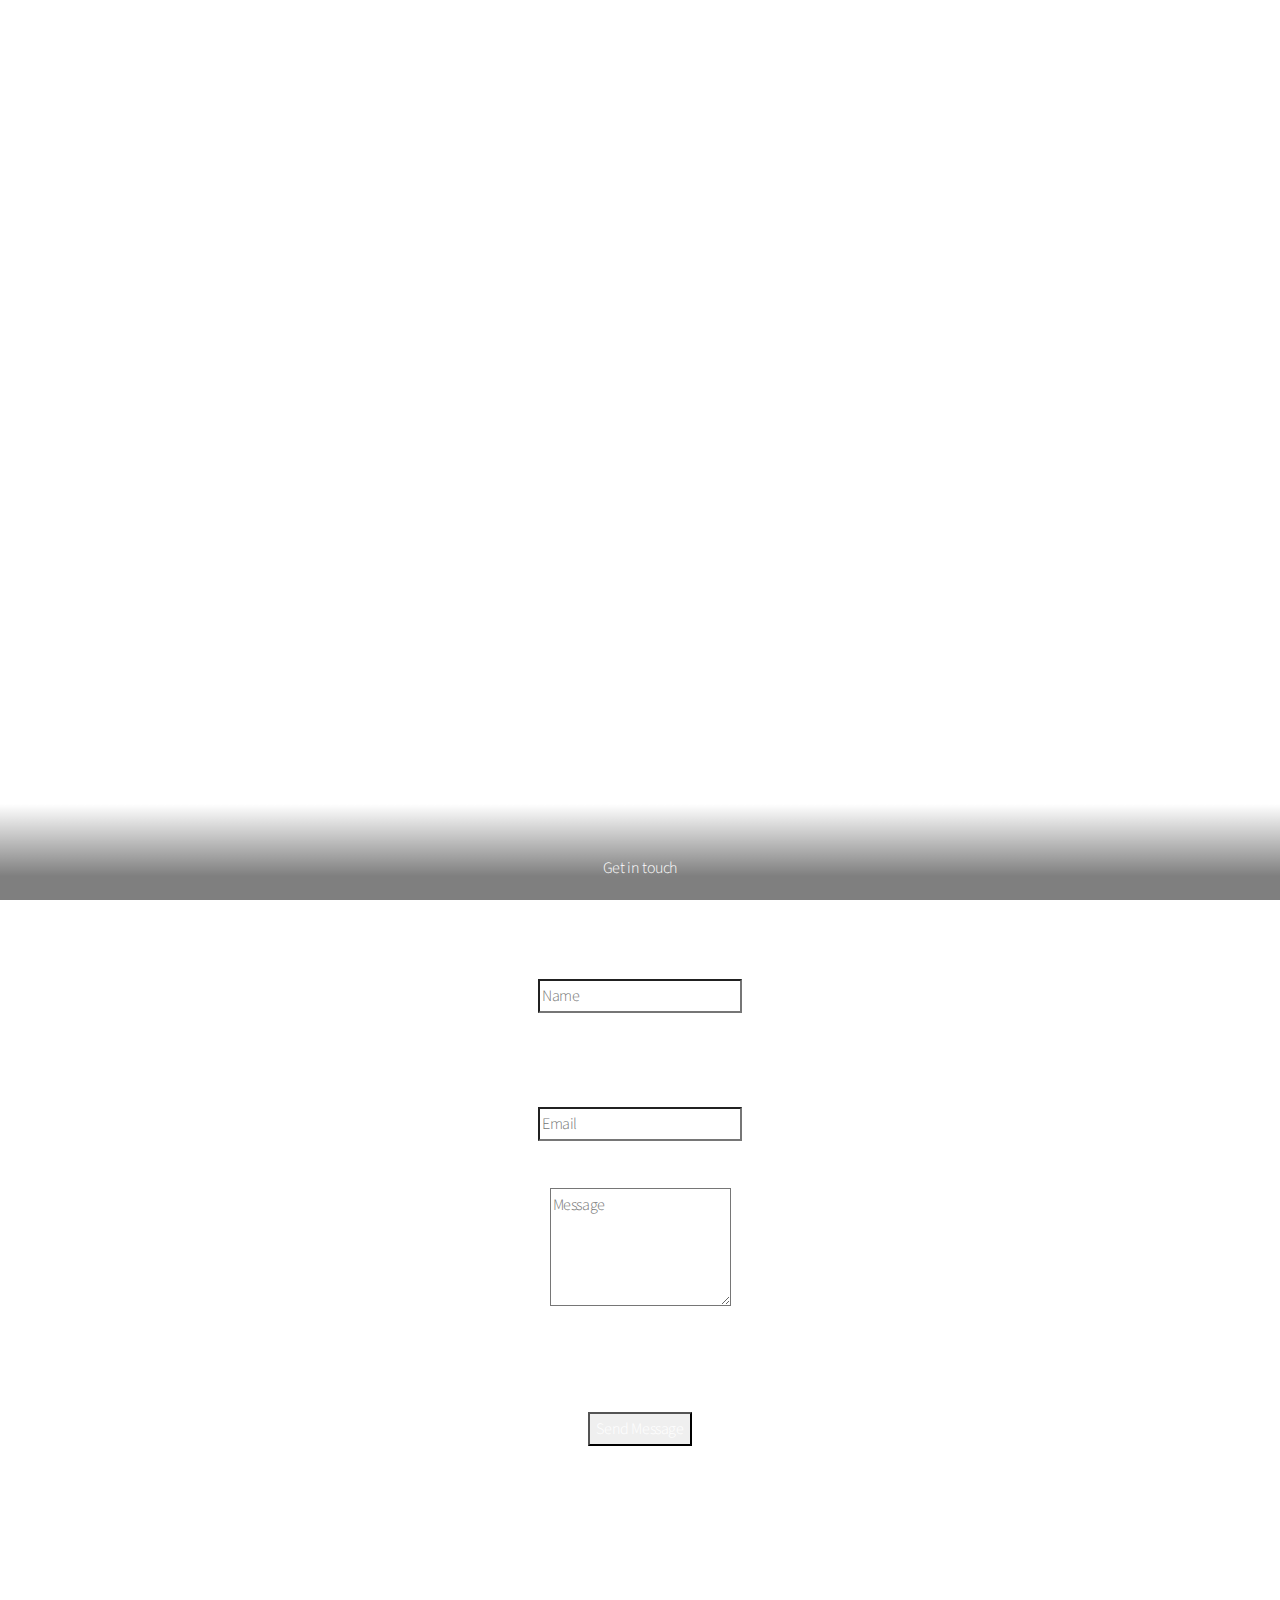
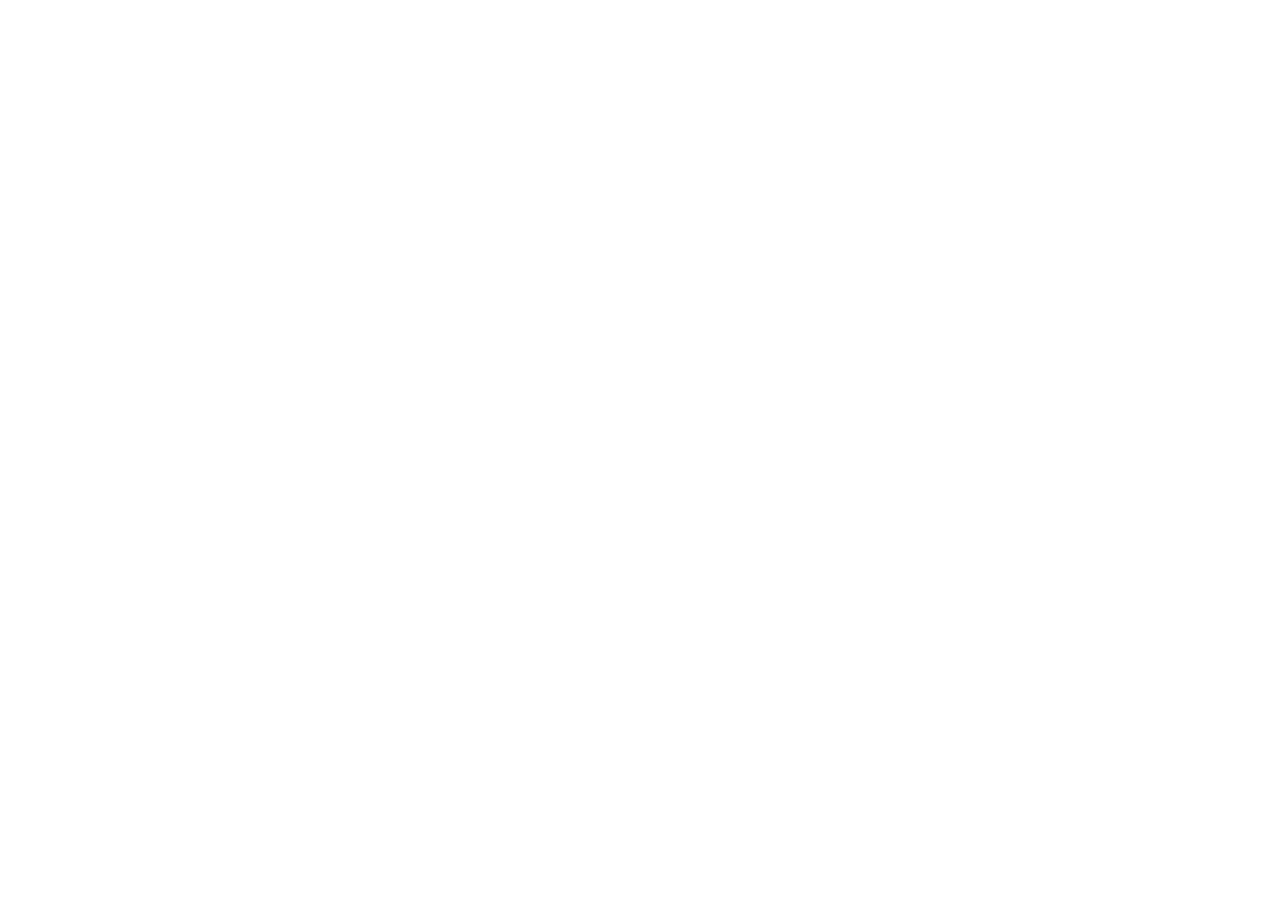
==== old_index.html @ f5402963 "change template (under construction" ====
<!DOCTYPE HTML>
<!--
	Highlights by HTML5 UP
	html5up.net | @ajlkn
	Free for personal and commercial use under the CCA 3.0 license (html5up.net/license)
-->
<html>
	<head>
		<title>Highlights by HTML5 UP</title>
		<meta charset="utf-8" />
		<meta name="viewport" content="width=device-width, initial-scale=1, user-scalable=no" />
		<link rel="stylesheet" href="assets/css/main.css" />
	</head>
	<body class="is-preload">

		<!-- Header -->
			<section id="header">
				<header class="major">
					<h1>Hi! My name is Eric.</h1>
					<p>I like to code and lift weights. Nice to meet you. </p>
				</header>
				<div class="container">
					<ul class="actions special">
						<li><a href="#one" class="button primary scrolly">Begin</a></li>
					</ul>
				</div>
			</section>

		<!-- One -->
			<section id="one" class="main special">
				<div class="container">
					<span class="image fit primary"><img src="images/lightbulb.jpg" alt="" /></span>
					<div class="content">
						<header class="major">
							<h2>Who I am</h2>
						</header>
						<p>As a kid, I still remember doodling on my dad’s MS-DOS computer without being able to understand neither English nor the terminal syntax. But I had the strongest determination to access the gaming folder on his computer which compelled me to learn something that I was completely unfamiliar with. Although it wasn’t really coding, it helped me understand how to navigate a computer with neither a GUI nor internet. That ignited my initial interest in computers. </p>
						
							<p>I love seeing the concept come to reality and being able to build it from scratch. It’s oddly satisfying for me to see my code being dynamic and functional on the browser. So far I have Ruby, Rails, JavaScript, Vue.js, HTML, Git/GutHub, C++ under my belt and I want to continue learning new language/frameworks to improve my coding skills. </p>
							
						
					</div>
					<a href="#two" class="goto-next scrolly">Next</a>
				</div>
			</section>

		<!-- Two -->
			<section id="two" class="main special">
				<div class="container">
					<span class="image fit primary"><img src="images/curls.jpg" alt="" /></span>
					<div class="content">
						<header class="major">
							<h2>My Other Interest</h2>
						</header>
						<p>I'm a huge fitness fanatic and been lifting weights for about 10 years now. I have competed in Men's Physique to test my limit and placed 3rd overall. It may not be much to some people but to me it was huge accomplisment because of the strict diet I had to go through for months. I don't plan on competing again but am still maintaining a healthy lifestyle.  </p>
						<p>When I'm not coding or working out, I'm writing music and playing the guitar to keep me creative. I've been playing the guitar since I was a kid and has been my passion. Due to adulting, it is now just a hobby. Whenever I come up with a melody in my head, I immidietly record it on my phone so I can remember later to trasncribe it on my guitar.  </p>
						<ul class="icons-grid">
							<li>
								<span class="icon solid major fa-code"></span>
								<h3>Web Developer</h3>
							<li>
								<span class="icon solid major fa-camera-retro"></span>
								<h3>Fitness</h3>
							</li>
							<li>
								<span class="icon solid major fa-pencil-alt"></span>
								<h3>Music</h3>
							</li>
							</li>
							<li>
								<span class="icon solid major fa-coffee"></span>
								<h3>Fashion</h3>
							</li>
						</ul>
					</div>
					<a href="#three" class="goto-next scrolly">Next</a>
				</div>
			</section>

		<!-- Three -->
			<section id="three" class="main special">
				<div class="container">
					<span class="image fit primary"><img src="images/chess.jpg" alt="" /></span>
					<div class="content">
						<header class="major">
							<h2>One more thing</h2>
						</header>
					
					</div>
					<a href="#footer" class="goto-next scrolly">Next</a>
				</div>
			</section>

		<!-- Four -->
		<!--
			<section id="four" class="main">
				<div class="container">
					<div class="content">
						<header class="major">
							<h2>Elements</h2>
						</header>
						<section>
							<h4>Text</h4>
							<p>This is <b>bold</b> and this is <strong>strong</strong>. This is <i>italic</i> and this is <em>emphasized</em>.
							This is <sup>superscript</sup> text and this is <sub>subscript</sub> text.
							This is <u>underlined</u> and this is code: <code>for (;;) { ... }</code>. Finally, <a href="#">this is a link</a>.</p>
							<hr />
							<header>
								<h4>Heading with a Subtitle</h4>
								<p>Lorem ipsum dolor sit amet nullam id egestas urna aliquam</p>
							</header>
							<p>Nunc lacinia ante nunc ac lobortis. Interdum adipiscing gravida odio porttitor sem non mi integer non faucibus ornare mi ut ante amet placerat aliquet. Volutpat eu sed ante lacinia sapien lorem accumsan varius montes viverra nibh in adipiscing blandit tempus accumsan.</p>
							<header>
								<h5>Heading with a Subtitle</h5>
								<p>Lorem ipsum dolor sit amet nullam id egestas urna aliquam</p>
							</header>
							<p>Nunc lacinia ante nunc ac lobortis. Interdum adipiscing gravida odio porttitor sem non mi integer non faucibus ornare mi ut ante amet placerat aliquet. Volutpat eu sed ante lacinia sapien lorem accumsan varius montes viverra nibh in adipiscing blandit tempus accumsan.</p>
							<hr />
							<h2>Heading Level 2</h2>
							<h3>Heading Level 3</h3>
							<h4>Heading Level 4</h4>
							<h5>Heading Level 5</h5>
							<h6>Heading Level 6</h6>
							<hr />
							<h5>Blockquote</h5>
							<blockquote>Fringilla nisl. Donec accumsan interdum nisi, quis tincidunt felis sagittis eget tempus euismod. Vestibulum ante ipsum primis in faucibus vestibulum. Blandit adipiscing eu felis iaculis volutpat ac adipiscing accumsan faucibus. Vestibulum ante ipsum primis in faucibus lorem ipsum dolor sit amet nullam adipiscing eu felis.</blockquote>
							<h5>Preformatted</h5>
							<pre><code>i = 0;

while (!deck.isInOrder()) {
  print 'Iteration ' + i;
  deck.shuffle();
  i++;
}

print 'It took ' + i + ' iterations to sort the deck.';</code></pre>
						</section>

						<section>
							<h4>Lists</h4>
							<div class="row">
								<div class="col-6 col-12-medium">
									<h5>Unordered</h5>
									<ul>
										<li>Dolor pulvinar etiam.</li>
										<li>Sagittis adipiscing.</li>
										<li>Felis enim feugiat.</li>
									</ul>
									<h5>Alternate</h5>
									<ul class="alt">
										<li>Dolor pulvinar etiam.</li>
										<li>Sagittis adipiscing.</li>
										<li>Felis enim feugiat.</li>
									</ul>
								</div>
								<div class="col-6 col-12-medium">
									<h5>Ordered</h5>
									<ol>
										<li>Dolor pulvinar etiam.</li>
										<li>Etiam vel felis viverra.</li>
										<li>Felis enim feugiat.</li>
										<li>Dolor pulvinar etiam.</li>
										<li>Etiam vel felis lorem.</li>
										<li>Felis enim et feugiat.</li>
									</ol>
									<h5>Icons</h5>
									<ul class="icons">
										<li><a href="#" class="icon brands fa-twitter"><span class="label">Twitter</span></a></li>
										<li><a href="#" class="icon brands fa-facebook-f"><span class="label">Facebook</span></a></li>
										<li><a href="#" class="icon brands fa-instagram"><span class="label">Instagram</span></a></li>
										<li><a href="#" class="icon brands fa-github"><span class="label">Github</span></a></li>
									</ul>
								</div>
							</div>
							<h5>Actions</h5>
							<ul class="actions">
								<li><a href="#" class="button primary">Default</a></li>
								<li><a href="#" class="button">Default</a></li>
							</ul>
							<ul class="actions small">
								<li><a href="#" class="button primary small">Small</a></li>
								<li><a href="#" class="button small">Small</a></li>
							</ul>
							<div class="row">
								<div class="col-6 col-12-small">
									<ul class="actions stacked">
										<li><a href="#" class="button primary">Default</a></li>
										<li><a href="#" class="button">Default</a></li>
									</ul>
								</div>
								<div class="col-6 col-12-small">
									<ul class="actions stacked">
										<li><a href="#" class="button primary small">Small</a></li>
										<li><a href="#" class="button small">Small</a></li>
									</ul>
								</div>
								<div class="col-6 col-12-small">
									<ul class="actions stacked">
										<li><a href="#" class="button primary fit">Default</a></li>
										<li><a href="#" class="button fit">Default</a></li>
									</ul>
								</div>
								<div class="col-6 col-12-small">
									<ul class="actions stacked">
										<li><a href="#" class="button primary small fit">Small</a></li>
										<li><a href="#" class="button small fit">Small</a></li>
									</ul>
								</div>
							</div>
						</section>

						<section>
							<h4>Table</h4>
							<h5>Default</h5>
							<div class="table-wrapper">
								<table>
									<thead>
										<tr>
											<th>Name</th>
											<th>Description</th>
											<th>Price</th>
										</tr>
									</thead>
									<tbody>
										<tr>
											<td>Item One</td>
											<td>Ante turpis integer aliquet porttitor.</td>
											<td>29.99</td>
										</tr>
										<tr>
											<td>Item Two</td>
											<td>Vis ac commodo adipiscing arcu aliquet.</td>
											<td>19.99</td>
										</tr>
										<tr>
											<td>Item Three</td>
											<td> Morbi faucibus arcu accumsan lorem.</td>
											<td>29.99</td>
										</tr>
										<tr>
											<td>Item Four</td>
											<td>Vitae integer tempus condimentum.</td>
											<td>19.99</td>
										</tr>
										<tr>
											<td>Item Five</td>
											<td>Ante turpis integer aliquet porttitor.</td>
											<td>29.99</td>
										</tr>
									</tbody>
									<tfoot>
										<tr>
											<td colspan="2"></td>
											<td>100.00</td>
										</tr>
									</tfoot>
								</table>
							</div>

							<h5>Alternate</h5>
							<div class="table-wrapper">
								<table class="alt">
									<thead>
										<tr>
											<th>Name</th>
											<th>Description</th>
											<th>Price</th>
										</tr>
									</thead>
									<tbody>
										<tr>
											<td>Item One</td>
											<td>Ante turpis integer aliquet porttitor.</td>
											<td>29.99</td>
										</tr>
										<tr>
											<td>Item Two</td>
											<td>Vis ac commodo adipiscing arcu aliquet.</td>
											<td>19.99</td>
										</tr>
										<tr>
											<td>Item Three</td>
											<td> Morbi faucibus arcu accumsan lorem.</td>
											<td>29.99</td>
										</tr>
										<tr>
											<td>Item Four</td>
											<td>Vitae integer tempus condimentum.</td>
											<td>19.99</td>
										</tr>
										<tr>
											<td>Item Five</td>
											<td>Ante turpis integer aliquet porttitor.</td>
											<td>29.99</td>
										</tr>
									</tbody>
									<tfoot>
										<tr>
											<td colspan="2"></td>
											<td>100.00</td>
										</tr>
									</tfoot>
								</table>
							</div>
						</section>

						<section>
							<h4>Buttons</h4>
							<ul class="actions">
								<li><a href="#" class="button primary">Primary</a></li>
								<li><a href="#" class="button">Default</a></li>
							</ul>
							<ul class="actions">
								<li><a href="#" class="button">Default</a></li>
								<li><a href="#" class="button small">Small</a></li>
							</ul>
							<ul class="actions fit">
								<li><a href="#" class="button primary fit">Fit</a></li>
								<li><a href="#" class="button fit">Fit</a></li>
							</ul>
							<ul class="actions fit small">
								<li><a href="#" class="button primary fit small">Fit + Small</a></li>
								<li><a href="#" class="button fit small">Fit + Small</a></li>
							</ul>
							<ul class="actions">
								<li><a href="#" class="button primary icon solid fa-download">Icon</a></li>
								<li><a href="#" class="button icon solid fa-download">Icon</a></li>
							</ul>
							<ul class="actions">
								<li><span class="button primary disabled">Disabled</span></li>
								<li><span class="button disabled">Disabled</span></li>
							</ul>
						</section>

						<section>
							<h4>Form</h4>
							<form method="post" action="#">
								<div class="row gtr-uniform">
									<div class="col-6 col-12-xsmall">
										<input type="text" name="demo-name" id="demo-name" value="" placeholder="Name" />
									</div>
									<div class="col-6 col-12-xsmall">
										<input type="email" name="demo-email" id="demo-email" value="" placeholder="Email" />
									</div>
									<div class="col-12">
										<select name="demo-category" id="demo-category">
											<option value="">- Category -</option>
											<option value="1">Manufacturing</option>
											<option value="1">Shipping</option>
											<option value="1">Administration</option>
											<option value="1">Human Resources</option>
										</select>
									</div>
									<div class="col-4 col-12-small">
										<input type="radio" id="demo-priority-low" name="demo-priority" checked>
										<label for="demo-priority-low">Low</label>
									</div>
									<div class="col-4 col-12-small">
										<input type="radio" id="demo-priority-normal" name="demo-priority">
										<label for="demo-priority-normal">Normal</label>
									</div>
									<div class="col-4 col-12-small">
										<input type="radio" id="demo-priority-high" name="demo-priority">
										<label for="demo-priority-high">High</label>
									</div>
									<div class="col-6 col-12-small">
										<input type="checkbox" id="demo-copy" name="demo-copy">
										<label for="demo-copy">Email me a copy</label>
									</div>
									<div class="col-6 col-12-small">
										<input type="checkbox" id="demo-human" name="demo-human" checked>
										<label for="demo-human">Not a robot</label>
									</div>
									<div class="col-12">
										<textarea name="demo-message" id="demo-message" placeholder="Enter your message" rows="6"></textarea>
									</div>
									<div class="col-12">
										<ul class="actions">
											<li><input type="submit" value="Send Message" class="primary" /></li>
											<li><input type="reset" value="Reset" /></li>
										</ul>
									</div>
								</div>
							</form>
						</section>

						<section>
							<h4>Image</h4>
							<h5>Fit</h5>
							<div class="box alt">
								<div class="row gtr-uniform gtr-50">
									<div class="col-12"><span class="image fit"><img src="images/pic04.jpg" alt="" /></span></div>
									<div class="col-4"><span class="image fit"><img src="images/pic04.jpg" alt="" /></span></div>
									<div class="col-4"><span class="image fit"><img src="images/pic04.jpg" alt="" /></span></div>
									<div class="col-4"><span class="image fit"><img src="images/pic04.jpg" alt="" /></span></div>
									<div class="col-4"><span class="image fit"><img src="images/pic04.jpg" alt="" /></span></div>
									<div class="col-4"><span class="image fit"><img src="images/pic04.jpg" alt="" /></span></div>
									<div class="col-4"><span class="image fit"><img src="images/pic04.jpg" alt="" /></span></div>
									<div class="col-4"><span class="image fit"><img src="images/pic04.jpg" alt="" /></span></div>
									<div class="col-4"><span class="image fit"><img src="images/pic04.jpg" alt="" /></span></div>
									<div class="col-4"><span class="image fit"><img src="images/pic04.jpg" alt="" /></span></div>
								</div>
							</div>
							<h5>Left &amp; Right</h5>
							<p><span class="image left"><img src="images/pic05.jpg" alt="" /></span>Fringilla nisl. Donec accumsan interdum nisi, quis tincidunt felis sagittis eget. tempus euismod. Vestibulum ante ipsum primis in faucibus vestibulum. Blandit adipiscing eu felis iaculis volutpat ac adipiscing accumsan eu faucibus. Integer ac pellentesque praesent tincidunt felis sagittis eget. tempus euismod. Vestibulum ante ipsum primis in faucibus vestibulum. Blandit adipiscing eu felis iaculis volutpat ac adipiscing accumsan eu faucibus. Integer ac pellentesque praesent. Donec accumsan interdum nisi, quis tincidunt felis sagittis eget. tempus euismod. Vestibulum ante ipsum primis in faucibus vestibulum. Blandit adipiscing eu felis iaculis volutpat ac adipiscing accumsan eu faucibus. Integer ac pellentesque praesent tincidunt felis sagittis eget. tempus euismod. Vestibulum ante ipsum primis in faucibus vestibulum. Blandit adipiscing eu felis iaculis volutpat ac adipiscing accumsan eu faucibus. Integer ac pellentesque praesent.</p>
							<p><span class="image right"><img src="images/pic05.jpg" alt="" /></span>Fringilla nisl. Donec accumsan interdum nisi, quis tincidunt felis sagittis eget. tempus euismod. Vestibulum ante ipsum primis in faucibus vestibulum. Blandit adipiscing eu felis iaculis volutpat ac adipiscing accumsan eu faucibus. Integer ac pellentesque praesent tincidunt felis sagittis eget. tempus euismod. Vestibulum ante ipsum primis in faucibus vestibulum. Blandit adipiscing eu felis iaculis volutpat ac adipiscing accumsan eu faucibus. Integer ac pellentesque praesent. Donec accumsan interdum nisi, quis tincidunt felis sagittis eget. tempus euismod. Vestibulum ante ipsum primis in faucibus vestibulum. Blandit adipiscing eu felis iaculis volutpat ac adipiscing accumsan eu faucibus. Integer ac pellentesque praesent tincidunt felis sagittis eget. tempus euismod. Vestibulum ante ipsum primis in faucibus vestibulum. Blandit adipiscing eu felis iaculis volutpat ac adipiscing accumsan eu faucibus. Integer ac pellentesque praesent.</p>
						</section>

					</div>
					<a href="#footer" class="goto-next scrolly">Next</a>
				</div>
			</section>
		-->

		<!-- Footer -->
			<section id="footer">
				<div class="container">
					<header class="major">
						<h2>Get in touch</h2>
					</header>
					<form method="post" action="#">
						<div class="row gtr-uniform">
							<div class="col-6 col-12-xsmall"><input type="text" name="name" id="name" placeholder="Name" /></div>
							<div class="col-6 col-12-xsmall"><input type="email" name="email" id="email" placeholder="Email" /></div>
							<div class="col-12"><textarea name="message" id="message" placeholder="Message" rows="4"></textarea></div>
							<div class="col-12">
								<ul class="actions special">
									<li><input type="submit" value="Send Message" class="primary" /></li>
								</ul>
							</div>
						</div>
					</form>
				</div>
				<footer>
					<ul class="icons">
					
						<li><a href="https://www.facebook.com/erictaelee/" class="icon brands alt fa-facebook-f"><span class="label">Facebook</span></a></li>
						<li><a href="https://www.instagram.com/this.ericstagram/" class="icon brands alt fa-instagram"><span class="label">Instagram</span></a></li>
						<li><a href="https://www.linkedin.com/in/erictaelee/" class="icon brands alt fa-linkedin"><span class="label">Linkedin</span></a></li>
						<li><a href="https://github.com/erictaelee" class="icon brands alt fa-github"><span class="label">GitHub</span></a></li>
						<li><a href="lee.erictae@gmail.com" class="icon solid alt fa-envelope"><span class="label">Email</span></a></li>
					</ul>
					<ul class="copyright">
						<li>&copy; Untitled</li><li>Design: <a href="http://html5up.net">HTML5 UP</a></li><li>Demo Images: <a href="http://unsplash.com">Unsplash</a></li>
					</ul>
				</footer>
			</section>

		<!-- Scripts -->
			<script src="assets/js/jquery.min.js"></script>
			<script src="assets/js/jquery.scrollex.min.js"></script>
			<script src="assets/js/jquery.scrolly.min.js"></script>
			<script src="assets/js/browser.min.js"></script>
			<script src="assets/js/breakpoints.min.js"></script>
			<script src="assets/js/util.js"></script>
			<script src="assets/js/main.js"></script>

	</body>
</html>
---- assets/css/main.css ----
@import url("https://fonts.googleapis.com/css?family=Source+Sans+Pro:300,900");
@import url("fontawesome-all.min.css");

/*
	Aerial by HTML5 UP
	html5up.net | @ajlkn
	Free for personal and commercial use under the CCA 3.0 license (html5up.net/license)
*/

html, body, div, span, applet, object,
iframe, h1, h2, h3, h4, h5, h6, p, blockquote,
pre, a, abbr, acronym, address, big, cite,
code, del, dfn, em, img, ins, kbd, q, s, samp,
small, strike, strong, sub, sup, tt, var, b,
u, i, center, dl, dt, dd, ol, ul, li, fieldset,
form, label, legend, table, caption, tbody,
tfoot, thead, tr, th, td, article, aside,
canvas, details, embed, figure, figcaption,
footer, header, hgroup, menu, nav, output, ruby,
section, summary, time, mark, audio, video {
	margin: 0;
	padding: 0;
	border: 0;
	font-size: 100%;
	font: inherit;
	vertical-align: baseline;}

article, aside, details, figcaption, figure,
footer, header, hgroup, menu, nav, section {
	display: block;}

body {
	line-height: 1;
}

ol, ul {
	list-style: none;
}

blockquote, q {
	quotes: none;
}

	blockquote:before, blockquote:after, q:before, q:after {
		content: '';
		content: none;
	}

table {
	border-collapse: collapse;
	border-spacing: 0;
}

body {
	-webkit-text-size-adjust: none;
}

mark {
	background-color: transparent;
	color: inherit;
}

input::-moz-focus-inner {
	border: 0;
	padding: 0;
}

input, select, textarea {
	-moz-appearance: none;
	-webkit-appearance: none;
	-ms-appearance: none;
	appearance: none;
}

/* Basic */

	html {
		box-sizing: border-box;
	}

	*, *:before, *:after {
		box-sizing: inherit;
	}

	body {
		background: #fff;
		overflow: hidden;
	}

		body.is-preload *, body.is-preload *:before, body.is-preload *:after {
			-moz-animation: none !important;
			-webkit-animation: none !important;
			-ms-animation: none !important;
			animation: none !important;
			-moz-transition: none !important;
			-webkit-transition: none !important;
			-ms-transition: none !important;
			transition: none !important;
		}

	body, input, select, textarea {
		color: #fff;
		font-family: 'Source Sans Pro', sans-serif;
		font-size: 15pt;
		font-weight: 300 !important;
		letter-spacing: -0.025em;
		line-height: 1.75em;
	}

	a {
		-moz-transition: border-color 0.2s ease-in-out;
		-webkit-transition: border-color 0.2s ease-in-out;
		-ms-transition: border-color 0.2s ease-in-out;
		transition: border-color 0.2s ease-in-out;
		border-bottom: dotted 1px;
		color: inherit;
		outline: 0;
		text-decoration: none;
	}

		a:hover {
			border-color: transparent;
		}

/* Icon */

	.icon {
		text-decoration: none;
		position: relative;
	}

		.icon:before {
			-moz-osx-font-smoothing: grayscale;
			-webkit-font-smoothing: antialiased;
			display: inline-block;
			font-style: normal;
			font-variant: normal;
			text-rendering: auto;
			line-height: 1;
			text-transform: none !important;
			font-family: 'Font Awesome 5 Free';
			font-weight: 400;
		}

		.icon > .label {
			display: none;
		}

		.icon.solid:before {
			font-weight: 900;
		}

		.icon.brands:before {
			font-family: 'Font Awesome 5 Brands';
		}

/* Wrapper */

	@-moz-keyframes wrapper {
		0% {
			opacity: 0;
		}

		100% {
			opacity: 1;
		}
	}

	@-webkit-keyframes wrapper {
		0% {
			opacity: 0;
		}

		100% {
			opacity: 1;
		}
	}

	@-ms-keyframes wrapper {
		0% {
			opacity: 0;
		}

		100% {
			opacity: 1;
		}
	}

	@keyframes wrapper {
		0% {
			opacity: 0;
		}

		100% {
			opacity: 1;
		}
	}

	#wrapper {
		-moz-animation: wrapper 3s forwards;
		-webkit-animation: wrapper 3s forwards;
		-ms-animation: wrapper 3s forwards;
		animation: wrapper 3s forwards;
		height: 100%;
		left: 0;
		opacity: 0;
		position: fixed;
		top: 0;
		width: 100%;
	}

/* BG */

	#bg {
		-moz-animation: bg 60s linear infinite;
		-webkit-animation: bg 60s linear infinite;
		-ms-animation: bg 60s linear infinite;
		animation: bg 60s linear infinite;
		-moz-backface-visibility: hidden;
		-webkit-backface-visibility: hidden;
		-ms-backface-visibility: hidden;
		backface-visibility: hidden;
		-moz-transform: translate3d(0,0,0);
		-webkit-transform: translate3d(0,0,0);
		-ms-transform: translate3d(0,0,0);
		transform: translate3d(0,0,0);
	/* Set your background with this */

		background: #348cb2 url("images/background.jpg") bottom left;
		background-repeat: repeat-x;
		height: 100%;
		left: 0;
		opacity: 1;
		position: fixed;
		top: 0;
	}

	@-moz-keyframes bg {
		0% {
			-moz-transform: translate3d(0,0,0);
			-webkit-transform: translate3d(0,0,0);
			-ms-transform: translate3d(0,0,0);
			transform: translate3d(0,0,0);
		}

		100% {
			-moz-transform: translate3d(-2250px,0,0);
			-webkit-transform: translate3d(-2250px,0,0);
			-ms-transform: translate3d(-2250px,0,0);
			transform: translate3d(-2250px,0,0);
		}
	}

	@-webkit-keyframes bg {
		0% {
			-moz-transform: translate3d(0,0,0);
			-webkit-transform: translate3d(0,0,0);
			-ms-transform: translate3d(0,0,0);
			transform: translate3d(0,0,0);
		}

		100% {
			-moz-transform: translate3d(-2250px,0,0);
			-webkit-transform: translate3d(-2250px,0,0);
			-ms-transform: translate3d(-2250px,0,0);
			transform: translate3d(-2250px,0,0);
		}
	}

	@-ms-keyframes bg {
		0% {
			-moz-transform: translate3d(0,0,0);
			-webkit-transform: translate3d(0,0,0);
			-ms-transform: translate3d(0,0,0);
			transform: translate3d(0,0,0);
		}

		100% {
			-moz-transform: translate3d(-2250px,0,0);
			-webkit-transform: translate3d(-2250px,0,0);
			-ms-transform: translate3d(-2250px,0,0);
			transform: translate3d(-2250px,0,0);
		}
	}

	@keyframes bg {
		0% {
			-moz-transform: translate3d(0,0,0);
			-webkit-transform: translate3d(0,0,0);
			-ms-transform: translate3d(0,0,0);
			transform: translate3d(0,0,0);
		}

		100% {
			-moz-transform: translate3d(-2250px,0,0);
			-webkit-transform: translate3d(-2250px,0,0);
			-ms-transform: translate3d(-2250px,0,0);
			transform: translate3d(-2250px,0,0);
		}
	}

	#bg {
		background-size: 2250px auto;
		width: 6750px;
	}

/* Overlay */

	@-moz-keyframes overlay {
		0% {
			opacity: 0;
		}

		100% {
			opacity: 1;
		}
	}

	@-webkit-keyframes overlay {
		0% {
			opacity: 0;
		}

		100% {
			opacity: 1;
		}
	}

	@-ms-keyframes overlay {
		0% {
			opacity: 0;
		}

		100% {
			opacity: 1;
		}
	}

	@keyframes overlay {
		0% {
			opacity: 0;
		}

		100% {
			opacity: 1;
		}
	}

	#overlay {
		-moz-animation: overlay 1.5s 1.5s forwards;
		-webkit-animation: overlay 1.5s 1.5s forwards;
		-ms-animation: overlay 1.5s 1.5s forwards;
		animation: overlay 1.5s 1.5s forwards;
		background-attachment: fixed, fixed;
		background-image: url("images/overlay-pattern.png"), url("images/overlay.svg");
		background-position: top left, center center;
		background-repeat: repeat, no-repeat;
		background-size: auto, cover;
		height: 100%;
		left: 0;
		opacity: 0;
		position: fixed;
		top: 0;
		width: 100%;
	}

/* Main */

	#main {
		height: 100%;
		left: 0;
		position: fixed;
		text-align: center;
		top: 0;
		width: 100%;
	}

		#main:before {
			content: '';
			display: inline-block;
			height: 100%;
			margin-right: 0;
			vertical-align: middle;
			width: 1px;
		}

/* Header */

	@-moz-keyframes header {
		0% {
			-moz-transform: translate3d(0,1em,0);
			-webkit-transform: translate3d(0,1em,0);
			-ms-transform: translate3d(0,1em,0);
			transform: translate3d(0,1em,0);
			opacity: 0;
		}

		100% {
			-moz-transform: translate3d(0,0,0);
			-webkit-transform: translate3d(0,0,0);
			-ms-transform: translate3d(0,0,0);
			transform: translate3d(0,0,0);
			opacity: 1;
		}
	}

	@-webkit-keyframes header {
		0% {
			-moz-transform: translate3d(0,1em,0);
			-webkit-transform: translate3d(0,1em,0);
			-ms-transform: translate3d(0,1em,0);
			transform: translate3d(0,1em,0);
			opacity: 0;
		}

		100% {
			-moz-transform: translate3d(0,0,0);
			-webkit-transform: translate3d(0,0,0);
			-ms-transform: translate3d(0,0,0);
			transform: translate3d(0,0,0);
			opacity: 1;
		}
	}

	@-ms-keyframes header {
		0% {
			-moz-transform: translate3d(0,1em,0);
			-webkit-transform: translate3d(0,1em,0);
			-ms-transform: translate3d(0,1em,0);
			transform: translate3d(0,1em,0);
			opacity: 0;
		}

		100% {
			-moz-transform: translate3d(0,0,0);
			-webkit-transform: translate3d(0,0,0);
			-ms-transform: translate3d(0,0,0);
			transform: translate3d(0,0,0);
			opacity: 1;
		}
	}

	@keyframes header {
		0% {
			-moz-transform: translate3d(0,1em,0);
			-webkit-transform: translate3d(0,1em,0);
			-ms-transform: translate3d(0,1em,0);
			transform: translate3d(0,1em,0);
			opacity: 0;
		}

		100% {
			-moz-transform: translate3d(0,0,0);
			-webkit-transform: translate3d(0,0,0);
			-ms-transform: translate3d(0,0,0);
			transform: translate3d(0,0,0);
			opacity: 1;
		}
	}

	@-moz-keyframes nav-icons {
		0% {
			-moz-transform: translate3d(0,1em,0);
			-webkit-transform: translate3d(0,1em,0);
			-ms-transform: translate3d(0,1em,0);
			transform: translate3d(0,1em,0);
			opacity: 0;
		}

		100% {
			-moz-transform: translate3d(0,0,0);
			-webkit-transform: translate3d(0,0,0);
			-ms-transform: translate3d(0,0,0);
			transform: translate3d(0,0,0);
			opacity: 1;
		}
	}

	@-webkit-keyframes nav-icons {
		0% {
			-moz-transform: translate3d(0,1em,0);
			-webkit-transform: translate3d(0,1em,0);
			-ms-transform: translate3d(0,1em,0);
			transform: translate3d(0,1em,0);
			opacity: 0;
		}

		100% {
			-moz-transform: translate3d(0,0,0);
			-webkit-transform: translate3d(0,0,0);
			-ms-transform: translate3d(0,0,0);
			transform: translate3d(0,0,0);
			opacity: 1;
		}
	}

	@-ms-keyframes nav-icons {
		0% {
			-moz-transform: translate3d(0,1em,0);
			-webkit-transform: translate3d(0,1em,0);
			-ms-transform: translate3d(0,1em,0);
			transform: translate3d(0,1em,0);
			opacity: 0;
		}

		100% {
			-moz-transform: translate3d(0,0,0);
			-webkit-transform: translate3d(0,0,0);
			-ms-transform: translate3d(0,0,0);
			transform: translate3d(0,0,0);
			opacity: 1;
		}
	}

	@keyframes nav-icons {
		0% {
			-moz-transform: translate3d(0,1em,0);
			-webkit-transform: translate3d(0,1em,0);
			-ms-transform: translate3d(0,1em,0);
			transform: translate3d(0,1em,0);
			opacity: 0;
		}

		100% {
			-moz-transform: translate3d(0,0,0);
			-webkit-transform: translate3d(0,0,0);
			-ms-transform: translate3d(0,0,0);
			transform: translate3d(0,0,0);
			opacity: 1;
		}
	}

	#header {
		-moz-animation: header 1s 2.25s forwards;
		-webkit-animation: header 1s 2.25s forwards;
		-ms-animation: header 1s 2.25s forwards;
		animation: header 1s 2.25s forwards;
		-moz-backface-visibility: hidden;
		-webkit-backface-visibility: hidden;
		-ms-backface-visibility: hidden;
		backface-visibility: hidden;
		-moz-transform: translate3d(0,0,0);
		-webkit-transform: translate3d(0,0,0);
		-ms-transform: translate3d(0,0,0);
		transform: translate3d(0,0,0);
		cursor: default;
		display: inline-block;
		opacity: 0;
		position: relative;
		text-align: center;
		top: -1em;
		vertical-align: middle;
		width: 90%;
	}

		#header h1 {
			font-size: 4.35em;
			font-weight: 900;
			letter-spacing: -0.035em;
			line-height: 1em;
		}

		#header p {
			font-size: 1.25em;
			margin: 0.75em 0 0.25em 0;
			opacity: 0.75;
		}

		#header nav {
			margin: 1.5em 0 0 0;
		}

			#header nav li {
				-moz-animation: nav-icons 0.5s ease-in-out forwards;
				-webkit-animation: nav-icons 0.5s ease-in-out forwards;
				-ms-animation: nav-icons 0.5s ease-in-out forwards;
				animation: nav-icons 0.5s ease-in-out forwards;
				-moz-backface-visibility: hidden;
				-webkit-backface-visibility: hidden;
				-ms-backface-visibility: hidden;
				backface-visibility: hidden;
				-moz-transform: translate3d(0,0,0);
				-webkit-transform: translate3d(0,0,0);
				-ms-transform: translate3d(0,0,0);
				transform: translate3d(0,0,0);
				display: inline-block;
				height: 5.35em;
				line-height: 5.885em;
				opacity: 0;
				position: relative;
				top: 0;
				width: 5.35em;
			}

				#header nav li:nth-child(1) {
					-moz-animation-delay: 2.5s;
					-webkit-animation-delay: 2.5s;
					-ms-animation-delay: 2.5s;
					animation-delay: 2.5s;
				}

				#header nav li:nth-child(2) {
					-moz-animation-delay: 2.75s;
					-webkit-animation-delay: 2.75s;
					-ms-animation-delay: 2.75s;
					animation-delay: 2.75s;
				}

				#header nav li:nth-child(3) {
					-moz-animation-delay: 3s;
					-webkit-animation-delay: 3s;
					-ms-animation-delay: 3s;
					animation-delay: 3s;
				}

				#header nav li:nth-child(4) {
					-moz-animation-delay: 3.25s;
					-webkit-animation-delay: 3.25s;
					-ms-animation-delay: 3.25s;
					animation-delay: 3.25s;
				}

				#header nav li:nth-child(5) {
					-moz-animation-delay: 3.5s;
					-webkit-animation-delay: 3.5s;
					-ms-animation-delay: 3.5s;
					animation-delay: 3.5s;
				}

				#header nav li:nth-child(6) {
					-moz-animation-delay: 3.75s;
					-webkit-animation-delay: 3.75s;
					-ms-animation-delay: 3.75s;
					animation-delay: 3.75s;
				}

				#header nav li:nth-child(7) {
					-moz-animation-delay: 4s;
					-webkit-animation-delay: 4s;
					-ms-animation-delay: 4s;
					animation-delay: 4s;
				}

				#header nav li:nth-child(8) {
					-moz-animation-delay: 4.25s;
					-webkit-animation-delay: 4.25s;
					-ms-animation-delay: 4.25s;
					animation-delay: 4.25s;
				}

				#header nav li:nth-child(9) {
					-moz-animation-delay: 4.5s;
					-webkit-animation-delay: 4.5s;
					-ms-animation-delay: 4.5s;
					animation-delay: 4.5s;
				}

				#header nav li:nth-child(10) {
					-moz-animation-delay: 4.75s;
					-webkit-animation-delay: 4.75s;
					-ms-animation-delay: 4.75s;
					animation-delay: 4.75s;
				}

			#header nav a {
				-webkit-tap-highlight-color: rgba(0, 0, 0, 0);
				-webkit-touch-callout: none;
				border: 0;
				display: inline-block;
			}

				#header nav a:before {
					-moz-transition: all 0.2s ease-in-out;
					-webkit-transition: all 0.2s ease-in-out;
					-ms-transition: all 0.2s ease-in-out;
					transition: all 0.2s ease-in-out;
					border-radius: 100%;
					border: solid 1px #fff;
					display: block;
					font-size: 1.75em;
					height: 2.5em;
					line-height: 2.5em;
					position: relative;
					text-align: center;
					top: 0;
					width: 2.5em;
				}

				#header nav a:hover {
					font-size: 1.1em;
				}

					#header nav a:hover:before {
						background-color: rgba(255, 255, 255, 0.175);
						color: #fff;
					}

				#header nav a:active {
					font-size: 0.95em;
					background: none;
				}

					#header nav a:active:before {
						background-color: rgba(255, 255, 255, 0.35);
						color: #fff;
					}

				#header nav a span {
					display: none;
				}

/* Footer */

	#footer {
		background-image: -moz-linear-gradient(top, rgba(0,0,0,0), rgba(0,0,0,0.5) 75%);
		background-image: -webkit-linear-gradient(top, rgba(0,0,0,0), rgba(0,0,0,0.5) 75%);
		background-image: -ms-linear-gradient(top, rgba(0,0,0,0), rgba(0,0,0,0.5) 75%);
		background-image: linear-gradient(top, rgba(0,0,0,0), rgba(0,0,0,0.5) 75%);
		bottom: 0;
		cursor: default;
		height: 6em;
		left: 0;
		line-height: 8em;
		position: absolute;
		text-align: center;
		width: 100%;
	}

/* Wide */

	@media screen and (max-width: 1680px) {

		/* Basic */

			body, input, select, textarea {
				font-size: 13pt;
			}

		/* BG */

			@-moz-keyframes bg {
				0% {
					-moz-transform: translate3d(0,0,0);
					-webkit-transform: translate3d(0,0,0);
					-ms-transform: translate3d(0,0,0);
					transform: translate3d(0,0,0);
				}

				100% {
					-moz-transform: translate3d(-1500px,0,0);
					-webkit-transform: translate3d(-1500px,0,0);
					-ms-transform: translate3d(-1500px,0,0);
					transform: translate3d(-1500px,0,0);
				}

	}

		@-webkit-keyframes bg {
			0% {
				-moz-transform: translate3d(0,0,0);
				-webkit-transform: translate3d(0,0,0);
				-ms-transform: translate3d(0,0,0);
				transform: translate3d(0,0,0);
			}

			100% {
				-moz-transform: translate3d(-1500px,0,0);
				-webkit-transform: translate3d(-1500px,0,0);
				-ms-transform: translate3d(-1500px,0,0);
				transform: translate3d(-1500px,0,0);
			}
			}

		@-ms-keyframes bg {
			0% {
				-moz-transform: translate3d(0,0,0);
				-webkit-transform: translate3d(0,0,0);
				-ms-transform: translate3d(0,0,0);
				transform: translate3d(0,0,0);
			}

			100% {
				-moz-transform: translate3d(-1500px,0,0);
				-webkit-transform: translate3d(-1500px,0,0);
				-ms-transform: translate3d(-1500px,0,0);
				transform: translate3d(-1500px,0,0);
			}
		}

		@keyframes bg {
			0% {
				-moz-transform: translate3d(0,0,0);
				-webkit-transform: translate3d(0,0,0);
				-ms-transform: translate3d(0,0,0);
				transform: translate3d(0,0,0);
			}

			100% {
				-moz-transform: translate3d(-1500px,0,0);
				-webkit-transform: translate3d(-1500px,0,0);
				-ms-transform: translate3d(-1500px,0,0);
				transform: translate3d(-1500px,0,0);
			}
		}

		#bg {
			background-size: 1500px auto;
			width: 4500px;
		} }

/* Normal */

	@media screen and (max-width: 1280px) {

		/* Basic */

			body, input, select, textarea {
				font-size: 12pt;
			}

		/* BG */

			@-moz-keyframes bg {
				0% {
					-moz-transform: translate3d(0,0,0);
					-webkit-transform: translate3d(0,0,0);
					-ms-transform: translate3d(0,0,0);
					transform: translate3d(0,0,0);
				}

				100% {
					-moz-transform: translate3d(-750px,0,0);
					-webkit-transform: translate3d(-750px,0,0);
					-ms-transform: translate3d(-750px,0,0);
					transform: translate3d(-750px,0,0);
				}

	}

		@-webkit-keyframes bg {
			0% {
				-moz-transform: translate3d(0,0,0);
				-webkit-transform: translate3d(0,0,0);
				-ms-transform: translate3d(0,0,0);
				transform: translate3d(0,0,0);
			}

			100% {
				-moz-transform: translate3d(-750px,0,0);
				-webkit-transform: translate3d(-750px,0,0);
				-ms-transform: translate3d(-750px,0,0);
				transform: translate3d(-750px,0,0);
			}
			}

		@-ms-keyframes bg {
			0% {
				-moz-transform: translate3d(0,0,0);
				-webkit-transform: translate3d(0,0,0);
				-ms-transform: translate3d(0,0,0);
				transform: translate3d(0,0,0);
			}

			100% {
				-moz-transform: translate3d(-750px,0,0);
				-webkit-transform: translate3d(-750px,0,0);
				-ms-transform: translate3d(-750px,0,0);
				transform: translate3d(-750px,0,0);
			}
		}

		@keyframes bg {
			0% {
				-moz-transform: translate3d(0,0,0);
				-webkit-transform: translate3d(0,0,0);
				-ms-transform: translate3d(0,0,0);
				transform: translate3d(0,0,0);
			}

			100% {
				-moz-transform: translate3d(-750px,0,0);
				-webkit-transform: translate3d(-750px,0,0);
				-ms-transform: translate3d(-750px,0,0);
				transform: translate3d(-750px,0,0);
			}
		}

		#bg {
			background-size: 750px auto;
			width: 2250px;
		} }

/* Mobile */

	@media screen and (max-width: 736px) {

		/* Basic */

			body {
				min-width: 320px;
			}

			body, input, select, textarea {
				font-size: 11pt;
			}

		/* BG */

			@-moz-keyframes bg {
				0% {
					-moz-transform: translate3d(0,0,0);
					-webkit-transform: translate3d(0,0,0);
					-ms-transform: translate3d(0,0,0);
					transform: translate3d(0,0,0);
				}

				100% {
					-moz-transform: translate3d(-300px,0,0);
					-webkit-transform: translate3d(-300px,0,0);
					-ms-transform: translate3d(-300px,0,0);
					transform: translate3d(-300px,0,0);
				}

	}

		@-webkit-keyframes bg {
			0% {
				-moz-transform: translate3d(0,0,0);
				-webkit-transform: translate3d(0,0,0);
				-ms-transform: translate3d(0,0,0);
				transform: translate3d(0,0,0);
			}

			100% {
				-moz-transform: translate3d(-300px,0,0);
				-webkit-transform: translate3d(-300px,0,0);
				-ms-transform: translate3d(-300px,0,0);
				transform: translate3d(-300px,0,0);
			}
			}

		@-ms-keyframes bg {
			0% {
				-moz-transform: translate3d(0,0,0);
				-webkit-transform: translate3d(0,0,0);
				-ms-transform: translate3d(0,0,0);
				transform: translate3d(0,0,0);
			}

			100% {
				-moz-transform: translate3d(-300px,0,0);
				-webkit-transform: translate3d(-300px,0,0);
				-ms-transform: translate3d(-300px,0,0);
				transform: translate3d(-300px,0,0);
			}
		}

		@keyframes bg {
			0% {
				-moz-transform: translate3d(0,0,0);
				-webkit-transform: translate3d(0,0,0);
				-ms-transform: translate3d(0,0,0);
				transform: translate3d(0,0,0);
			}

			100% {
				-moz-transform: translate3d(-300px,0,0);
				-webkit-transform: translate3d(-300px,0,0);
				-ms-transform: translate3d(-300px,0,0);
				transform: translate3d(-300px,0,0);
			}
		}

		#bg {
			background-size: 300px auto;
			width: 900px;
		}

	/* Header */

		#header h1 {
			font-size: 2.5em;
		}

		#header p {
			font-size: 1em;
		}

		#header nav {
			font-size: 1em;
		}

			#header nav a:hover {
				font-size: 1em;
			}

			#header nav a:active {
				font-size: 1em;
			} }

/* Mobile (Portrait) */

	@media screen and (max-width: 480px) {

		/* BG */

			@-moz-keyframes bg {
				0% {
					-moz-transform: translate3d(0,0,0);
					-webkit-transform: translate3d(0,0,0);
					-ms-transform: translate3d(0,0,0);
					transform: translate3d(0,0,0);
				}

				100% {
					-moz-transform: translate3d(-412.5px,0,0);
					-webkit-transform: translate3d(-412.5px,0,0);
					-ms-transform: translate3d(-412.5px,0,0);
					transform: translate3d(-412.5px,0,0);
				}

	}

		@-webkit-keyframes bg {
			0% {
				-moz-transform: translate3d(0,0,0);
				-webkit-transform: translate3d(0,0,0);
				-ms-transform: translate3d(0,0,0);
				transform: translate3d(0,0,0);
			}

			100% {
				-moz-transform: translate3d(-412.5px,0,0);
				-webkit-transform: translate3d(-412.5px,0,0);
				-ms-transform: translate3d(-412.5px,0,0);
				transform: translate3d(-412.5px,0,0);
			}
			}

		@-ms-keyframes bg {
			0% {
				-moz-transform: translate3d(0,0,0);
				-webkit-transform: translate3d(0,0,0);
				-ms-transform: translate3d(0,0,0);
				transform: translate3d(0,0,0);
			}

			100% {
				-moz-transform: translate3d(-412.5px,0,0);
				-webkit-transform: translate3d(-412.5px,0,0);
				-ms-transform: translate3d(-412.5px,0,0);
				transform: translate3d(-412.5px,0,0);
			}
		}

		@keyframes bg {
			0% {
				-moz-transform: translate3d(0,0,0);
				-webkit-transform: translate3d(0,0,0);
				-ms-transform: translate3d(0,0,0);
				transform: translate3d(0,0,0);
			}

			100% {
				-moz-transform: translate3d(-412.5px,0,0);
				-webkit-transform: translate3d(-412.5px,0,0);
				-ms-transform: translate3d(-412.5px,0,0);
				transform: translate3d(-412.5px,0,0);
			}
		}

		#bg {
			background-size: 412.5px auto;
			width: 1237.5px;
		}

	/* Header */

		#header nav {
			padding: 0 1em;
		} }
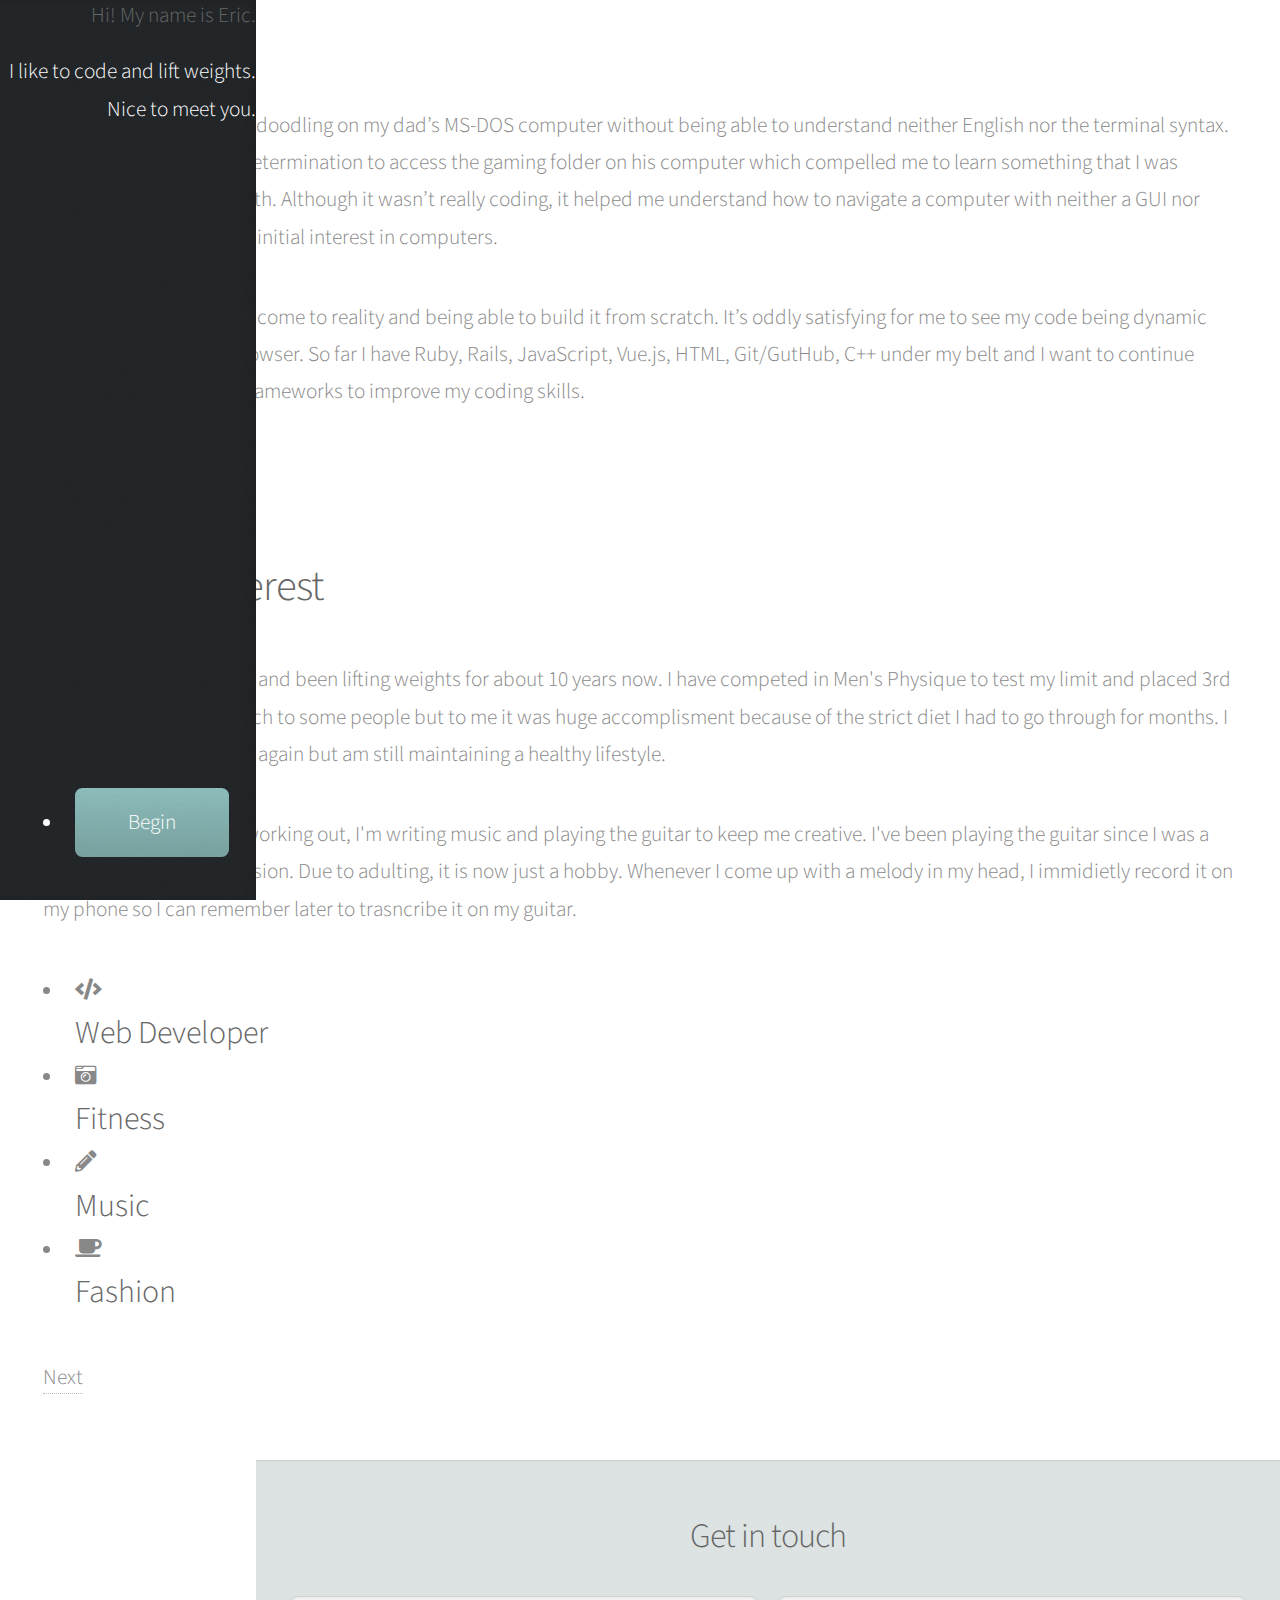
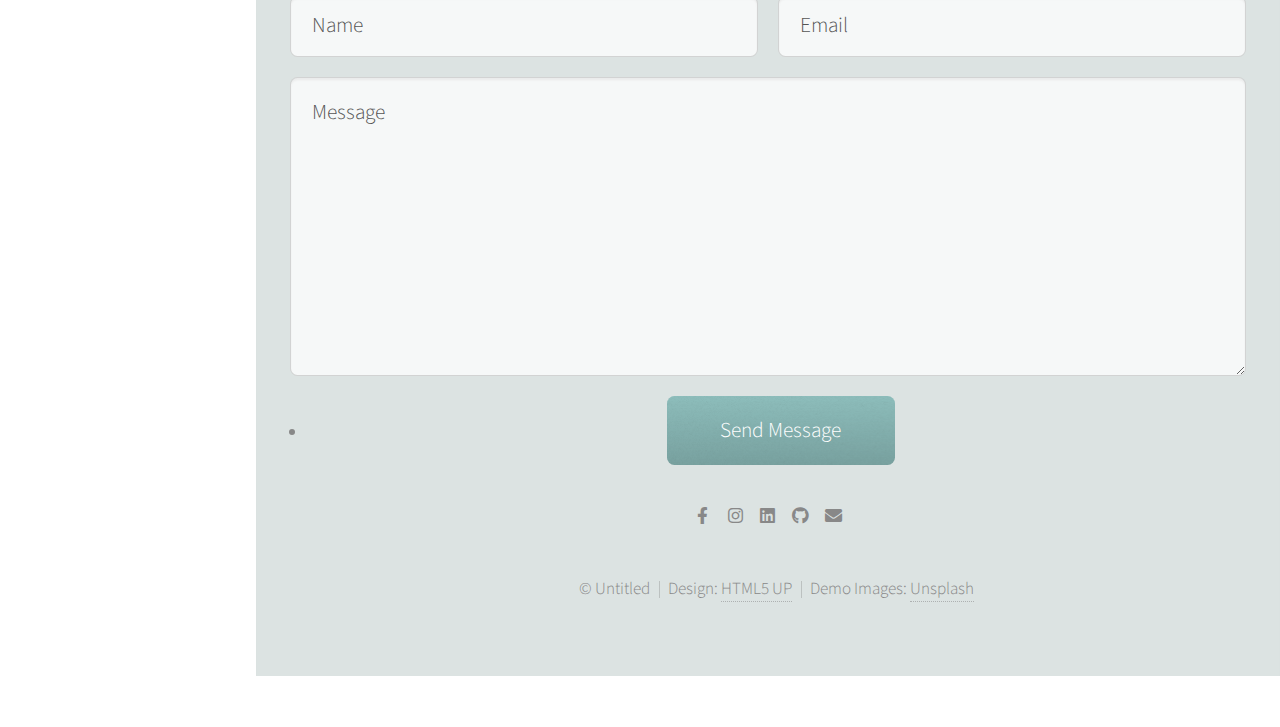
==== commit 5f1d84bd: "change template" ====
--- a/old_index.html
+++ b/old_index.html
@@ -6,7 +6,7 @@
 -->
 <html>
 	<head>
-		<title>Highlights by HTML5 UP</title>
+		<title>Eric Lee</title>
 		<meta charset="utf-8" />
 		<meta name="viewport" content="width=device-width, initial-scale=1, user-scalable=no" />
 		<link rel="stylesheet" href="assets/css/main.css" />
@@ -78,7 +78,7 @@
 			</section>
 
 		<!-- Three -->
-			<section id="three" class="main special">
+			<!-- <section id="three" class="main special">
 				<div class="container">
 					<span class="image fit primary"><img src="images/chess.jpg" alt="" /></span>
 					<div class="content">
@@ -89,7 +89,7 @@
 					</div>
 					<a href="#footer" class="goto-next scrolly">Next</a>
 				</div>
-			</section>
+			</section> -->
 
 		<!-- Four -->
 		<!--
--- a/assets/css/main.css
+++ b/assets/css/main.css
@@ -1,8 +1,8 @@
-@import url("https://fonts.googleapis.com/css?family=Source+Sans+Pro:300,900");
 @import url("fontawesome-all.min.css");
+@import url("https://fonts.googleapis.com/css?family=Source+Sans+Pro:300,300italic,400,600");
 
 /*
-	Aerial by HTML5 UP
+	Prologue by HTML5 UP
 	html5up.net | @ajlkn
 	Free for personal and commercial use under the CCA 3.0 license (html5up.net/license)
 */
@@ -84,7 +84,11 @@
 
 	body {
 		background: #fff;
-		overflow: hidden;
+		font-family: 'Source Sans Pro', sans-serif;
+		font-size: 19pt;
+		font-weight: 300;
+		line-height: 1.75em;
+		color: #888;
 	}
 
 		body.is-preload *, body.is-preload *:before, body.is-preload *:after {
@@ -98,35 +102,1904 @@
 			transition: none !important;
 		}
 
-	body, input, select, textarea {
-		color: #fff;
+	input, textarea, select {
 		font-family: 'Source Sans Pro', sans-serif;
-		font-size: 15pt;
-		font-weight: 300 !important;
-		letter-spacing: -0.025em;
+		font-size: 19pt;
+		font-weight: 300;
 		line-height: 1.75em;
+		color: #888;
+	}
+
+	h1, h2, h3, h4, h5, h6 {
+		font-weight: 300;
+		color: #666;
+		line-height: 1.5em;
+	}
+
+	h1 a, h2 a, h3 a, h4 a, h5 a, h6 a {
+		color: inherit;
+		text-decoration: none;
+	}
+
+		h1 a strong, h2 a strong, h3 a strong, h4 a strong, h5 a strong, h6 a strong {
+			color: #333;
+		}
+
+	h2 {
+		font-size: 2em;
+		letter-spacing: -1px;
+	}
+
+		h2.alt {
+			color: #888;
+		}
+
+			h2.alt strong {
+				color: #666;
+			}
+
+	h3 {
+		font-size: 1.5em;
+	}
+
+	header {
+		margin: 0 0 2em 0;
+	}
+
+		header > p {
+			margin: 1em 0 0 0;
+		}
+
+	footer {
+		margin: 2em 0 0 0;
+	}
+
+	strong, b {
+		font-weight: 300;
+		color: #666;
+	}
+
+	em, i {
+		font-style: italic;
 	}
 
 	a {
-		-moz-transition: border-color 0.2s ease-in-out;
-		-webkit-transition: border-color 0.2s ease-in-out;
-		-ms-transition: border-color 0.2s ease-in-out;
-		transition: border-color 0.2s ease-in-out;
-		border-bottom: dotted 1px;
+		text-decoration: none;
 		color: inherit;
+		border-bottom: dotted 1px rgba(128, 128, 128, 0.5);
+		-moz-transition: color 0.35s ease-in-out, border-bottom-color 0.35s ease-in-out;
+		-webkit-transition: color 0.35s ease-in-out, border-bottom-color 0.35s ease-in-out;
+		-ms-transition: color 0.35s ease-in-out, border-bottom-color 0.35s ease-in-out;
+		transition: color 0.35s ease-in-out, border-bottom-color 0.35s ease-in-out;
 		outline: 0;
+	}
+
+		a:hover {
+			color: #E27689;
+			border-bottom-color: rgba(255, 255, 255, 0);
+		}
+
+	sub {
+		position: relative;
+		top: 0.5em;
+		font-size: 0.8em;
+	}
+
+	sup {
+		position: relative;
+		top: -0.5em;
+		font-size: 0.8em;
+	}
+
+	hr {
+		border: 0;
+		border-top: solid 1px #ddd;
+	}
+
+	blockquote {
+		border-left: solid 0.5em #ddd;
+		padding: 1em 0 1em 2em;
+		font-style: italic;
+	}
+
+	p, ul, ol, dl, table {
+		margin-bottom: 2em;
+	}
+
+	br.clear {
+		clear: both;
+	}
+
+/* Container */
+
+	.container {
+		margin: 0 auto;
+		max-width: 100%;
+		width: 1400px;
+	}
+
+		@media screen and (min-width: 961px) and (max-width: 1880px) {
+
+			.container {
+				width: 1200px;
+			}
+
+		}
+
+		@media screen and (min-width: 961px) and (max-width: 1620px) {
+
+			.container {
+				width: 960px;
+			}
+
+		}
+
+		@media screen and (min-width: 961px) and (max-width: 1320px) {
+
+			.container {
+				width: 100%;
+			}
+
+		}
+
+		@media screen and (max-width: 960px) {
+
+			.container {
+				width: 100%;
+			}
+
+		}
+
+		@media screen and (max-width: 736px) {
+
+			.container {
+				width: 100%;
+			}
+
+		}
+
+/* Row */
+
+	.row {
+		display: flex;
+		flex-wrap: wrap;
+		box-sizing: border-box;
+		align-items: stretch;
+	}
+
+		.row > * {
+			box-sizing: border-box;
+		}
+
+		.row.gtr-uniform > * > :last-child {
+			margin-bottom: 0;
+		}
+
+		.row.aln-left {
+			justify-content: flex-start;
+		}
+
+		.row.aln-center {
+			justify-content: center;
+		}
+
+		.row.aln-right {
+			justify-content: flex-end;
+		}
+
+		.row.aln-top {
+			align-items: flex-start;
+		}
+
+		.row.aln-middle {
+			align-items: center;
+		}
+
+		.row.aln-bottom {
+			align-items: flex-end;
+		}
+
+		.row > .imp {
+			order: -1;
+		}
+
+		.row > .col-1 {
+			width: 8.33333%;
+		}
+
+		.row > .off-1 {
+			margin-left: 8.33333%;
+		}
+
+		.row > .col-2 {
+			width: 16.66667%;
+		}
+
+		.row > .off-2 {
+			margin-left: 16.66667%;
+		}
+
+		.row > .col-3 {
+			width: 25%;
+		}
+
+		.row > .off-3 {
+			margin-left: 25%;
+		}
+
+		.row > .col-4 {
+			width: 33.33333%;
+		}
+
+		.row > .off-4 {
+			margin-left: 33.33333%;
+		}
+
+		.row > .col-5 {
+			width: 41.66667%;
+		}
+
+		.row > .off-5 {
+			margin-left: 41.66667%;
+		}
+
+		.row > .col-6 {
+			width: 50%;
+		}
+
+		.row > .off-6 {
+			margin-left: 50%;
+		}
+
+		.row > .col-7 {
+			width: 58.33333%;
+		}
+
+		.row > .off-7 {
+			margin-left: 58.33333%;
+		}
+
+		.row > .col-8 {
+			width: 66.66667%;
+		}
+
+		.row > .off-8 {
+			margin-left: 66.66667%;
+		}
+
+		.row > .col-9 {
+			width: 75%;
+		}
+
+		.row > .off-9 {
+			margin-left: 75%;
+		}
+
+		.row > .col-10 {
+			width: 83.33333%;
+		}
+
+		.row > .off-10 {
+			margin-left: 83.33333%;
+		}
+
+		.row > .col-11 {
+			width: 91.66667%;
+		}
+
+		.row > .off-11 {
+			margin-left: 91.66667%;
+		}
+
+		.row > .col-12 {
+			width: 100%;
+		}
+
+		.row > .off-12 {
+			margin-left: 100%;
+		}
+
+		.row.gtr-0 {
+			margin-top: 0px;
+			margin-left: 0px;
+		}
+
+			.row.gtr-0 > * {
+				padding: 0px 0 0 0px;
+			}
+
+			.row.gtr-0.gtr-uniform {
+				margin-top: 0px;
+			}
+
+				.row.gtr-0.gtr-uniform > * {
+					padding-top: 0px;
+				}
+
+		.row.gtr-25 {
+			margin-top: -10px;
+			margin-left: -10px;
+		}
+
+			.row.gtr-25 > * {
+				padding: 10px 0 0 10px;
+			}
+
+			.row.gtr-25.gtr-uniform {
+				margin-top: -10px;
+			}
+
+				.row.gtr-25.gtr-uniform > * {
+					padding-top: 10px;
+				}
+
+		.row.gtr-50 {
+			margin-top: -20px;
+			margin-left: -20px;
+		}
+
+			.row.gtr-50 > * {
+				padding: 20px 0 0 20px;
+			}
+
+			.row.gtr-50.gtr-uniform {
+				margin-top: -20px;
+			}
+
+				.row.gtr-50.gtr-uniform > * {
+					padding-top: 20px;
+				}
+
+		.row {
+			margin-top: -40px;
+			margin-left: -40px;
+		}
+
+			.row > * {
+				padding: 40px 0 0 40px;
+			}
+
+			.row.gtr-uniform {
+				margin-top: -40px;
+			}
+
+				.row.gtr-uniform > * {
+					padding-top: 40px;
+				}
+
+		.row.gtr-150 {
+			margin-top: -60px;
+			margin-left: -60px;
+		}
+
+			.row.gtr-150 > * {
+				padding: 60px 0 0 60px;
+			}
+
+			.row.gtr-150.gtr-uniform {
+				margin-top: -60px;
+			}
+
+				.row.gtr-150.gtr-uniform > * {
+					padding-top: 60px;
+				}
+
+		.row.gtr-200 {
+			margin-top: -80px;
+			margin-left: -80px;
+		}
+
+			.row.gtr-200 > * {
+				padding: 80px 0 0 80px;
+			}
+
+			.row.gtr-200.gtr-uniform {
+				margin-top: -80px;
+			}
+
+				.row.gtr-200.gtr-uniform > * {
+					padding-top: 80px;
+				}
+
+		@media screen and (min-width: 961px) and (max-width: 1880px) {
+
+			.row {
+				display: flex;
+				flex-wrap: wrap;
+				box-sizing: border-box;
+				align-items: stretch;
+			}
+
+				.row > * {
+					box-sizing: border-box;
+				}
+
+				.row.gtr-uniform > * > :last-child {
+					margin-bottom: 0;
+				}
+
+				.row.aln-left {
+					justify-content: flex-start;
+				}
+
+				.row.aln-center {
+					justify-content: center;
+				}
+
+				.row.aln-right {
+					justify-content: flex-end;
+				}
+
+				.row.aln-top {
+					align-items: flex-start;
+				}
+
+				.row.aln-middle {
+					align-items: center;
+				}
+
+				.row.aln-bottom {
+					align-items: flex-end;
+				}
+
+				.row > .imp-wide {
+					order: -1;
+				}
+
+				.row > .col-1-wide {
+					width: 8.33333%;
+				}
+
+				.row > .off-1-wide {
+					margin-left: 8.33333%;
+				}
+
+				.row > .col-2-wide {
+					width: 16.66667%;
+				}
+
+				.row > .off-2-wide {
+					margin-left: 16.66667%;
+				}
+
+				.row > .col-3-wide {
+					width: 25%;
+				}
+
+				.row > .off-3-wide {
+					margin-left: 25%;
+				}
+
+				.row > .col-4-wide {
+					width: 33.33333%;
+				}
+
+				.row > .off-4-wide {
+					margin-left: 33.33333%;
+				}
+
+				.row > .col-5-wide {
+					width: 41.66667%;
+				}
+
+				.row > .off-5-wide {
+					margin-left: 41.66667%;
+				}
+
+				.row > .col-6-wide {
+					width: 50%;
+				}
+
+				.row > .off-6-wide {
+					margin-left: 50%;
+				}
+
+				.row > .col-7-wide {
+					width: 58.33333%;
+				}
+
+				.row > .off-7-wide {
+					margin-left: 58.33333%;
+				}
+
+				.row > .col-8-wide {
+					width: 66.66667%;
+				}
+
+				.row > .off-8-wide {
+					margin-left: 66.66667%;
+				}
+
+				.row > .col-9-wide {
+					width: 75%;
+				}
+
+				.row > .off-9-wide {
+					margin-left: 75%;
+				}
+
+				.row > .col-10-wide {
+					width: 83.33333%;
+				}
+
+				.row > .off-10-wide {
+					margin-left: 83.33333%;
+				}
+
+				.row > .col-11-wide {
+					width: 91.66667%;
+				}
+
+				.row > .off-11-wide {
+					margin-left: 91.66667%;
+				}
+
+				.row > .col-12-wide {
+					width: 100%;
+				}
+
+				.row > .off-12-wide {
+					margin-left: 100%;
+				}
+
+				.row.gtr-0 {
+					margin-top: 0px;
+					margin-left: 0px;
+				}
+
+					.row.gtr-0 > * {
+						padding: 0px 0 0 0px;
+					}
+
+					.row.gtr-0.gtr-uniform {
+						margin-top: 0px;
+					}
+
+						.row.gtr-0.gtr-uniform > * {
+							padding-top: 0px;
+						}
+
+				.row.gtr-25 {
+					margin-top: -10px;
+					margin-left: -10px;
+				}
+
+					.row.gtr-25 > * {
+						padding: 10px 0 0 10px;
+					}
+
+					.row.gtr-25.gtr-uniform {
+						margin-top: -10px;
+					}
+
+						.row.gtr-25.gtr-uniform > * {
+							padding-top: 10px;
+						}
+
+				.row.gtr-50 {
+					margin-top: -20px;
+					margin-left: -20px;
+				}
+
+					.row.gtr-50 > * {
+						padding: 20px 0 0 20px;
+					}
+
+					.row.gtr-50.gtr-uniform {
+						margin-top: -20px;
+					}
+
+						.row.gtr-50.gtr-uniform > * {
+							padding-top: 20px;
+						}
+
+				.row {
+					margin-top: -40px;
+					margin-left: -40px;
+				}
+
+					.row > * {
+						padding: 40px 0 0 40px;
+					}
+
+					.row.gtr-uniform {
+						margin-top: -40px;
+					}
+
+						.row.gtr-uniform > * {
+							padding-top: 40px;
+						}
+
+				.row.gtr-150 {
+					margin-top: -60px;
+					margin-left: -60px;
+				}
+
+					.row.gtr-150 > * {
+						padding: 60px 0 0 60px;
+					}
+
+					.row.gtr-150.gtr-uniform {
+						margin-top: -60px;
+					}
+
+						.row.gtr-150.gtr-uniform > * {
+							padding-top: 60px;
+						}
+
+				.row.gtr-200 {
+					margin-top: -80px;
+					margin-left: -80px;
+				}
+
+					.row.gtr-200 > * {
+						padding: 80px 0 0 80px;
+					}
+
+					.row.gtr-200.gtr-uniform {
+						margin-top: -80px;
+					}
+
+						.row.gtr-200.gtr-uniform > * {
+							padding-top: 80px;
+						}
+
+		}
+
+		@media screen and (min-width: 961px) and (max-width: 1620px) {
+
+			.row {
+				display: flex;
+				flex-wrap: wrap;
+				box-sizing: border-box;
+				align-items: stretch;
+			}
+
+				.row > * {
+					box-sizing: border-box;
+				}
+
+				.row.gtr-uniform > * > :last-child {
+					margin-bottom: 0;
+				}
+
+				.row.aln-left {
+					justify-content: flex-start;
+				}
+
+				.row.aln-center {
+					justify-content: center;
+				}
+
+				.row.aln-right {
+					justify-content: flex-end;
+				}
+
+				.row.aln-top {
+					align-items: flex-start;
+				}
+
+				.row.aln-middle {
+					align-items: center;
+				}
+
+				.row.aln-bottom {
+					align-items: flex-end;
+				}
+
+				.row > .imp-normal {
+					order: -1;
+				}
+
+				.row > .col-1-normal {
+					width: 8.33333%;
+				}
+
+				.row > .off-1-normal {
+					margin-left: 8.33333%;
+				}
+
+				.row > .col-2-normal {
+					width: 16.66667%;
+				}
+
+				.row > .off-2-normal {
+					margin-left: 16.66667%;
+				}
+
+				.row > .col-3-normal {
+					width: 25%;
+				}
+
+				.row > .off-3-normal {
+					margin-left: 25%;
+				}
+
+				.row > .col-4-normal {
+					width: 33.33333%;
+				}
+
+				.row > .off-4-normal {
+					margin-left: 33.33333%;
+				}
+
+				.row > .col-5-normal {
+					width: 41.66667%;
+				}
+
+				.row > .off-5-normal {
+					margin-left: 41.66667%;
+				}
+
+				.row > .col-6-normal {
+					width: 50%;
+				}
+
+				.row > .off-6-normal {
+					margin-left: 50%;
+				}
+
+				.row > .col-7-normal {
+					width: 58.33333%;
+				}
+
+				.row > .off-7-normal {
+					margin-left: 58.33333%;
+				}
+
+				.row > .col-8-normal {
+					width: 66.66667%;
+				}
+
+				.row > .off-8-normal {
+					margin-left: 66.66667%;
+				}
+
+				.row > .col-9-normal {
+					width: 75%;
+				}
+
+				.row > .off-9-normal {
+					margin-left: 75%;
+				}
+
+				.row > .col-10-normal {
+					width: 83.33333%;
+				}
+
+				.row > .off-10-normal {
+					margin-left: 83.33333%;
+				}
+
+				.row > .col-11-normal {
+					width: 91.66667%;
+				}
+
+				.row > .off-11-normal {
+					margin-left: 91.66667%;
+				}
+
+				.row > .col-12-normal {
+					width: 100%;
+				}
+
+				.row > .off-12-normal {
+					margin-left: 100%;
+				}
+
+				.row.gtr-0 {
+					margin-top: 0px;
+					margin-left: 0px;
+				}
+
+					.row.gtr-0 > * {
+						padding: 0px 0 0 0px;
+					}
+
+					.row.gtr-0.gtr-uniform {
+						margin-top: 0px;
+					}
+
+						.row.gtr-0.gtr-uniform > * {
+							padding-top: 0px;
+						}
+
+				.row.gtr-25 {
+					margin-top: -10px;
+					margin-left: -10px;
+				}
+
+					.row.gtr-25 > * {
+						padding: 10px 0 0 10px;
+					}
+
+					.row.gtr-25.gtr-uniform {
+						margin-top: -10px;
+					}
+
+						.row.gtr-25.gtr-uniform > * {
+							padding-top: 10px;
+						}
+
+				.row.gtr-50 {
+					margin-top: -20px;
+					margin-left: -20px;
+				}
+
+					.row.gtr-50 > * {
+						padding: 20px 0 0 20px;
+					}
+
+					.row.gtr-50.gtr-uniform {
+						margin-top: -20px;
+					}
+
+						.row.gtr-50.gtr-uniform > * {
+							padding-top: 20px;
+						}
+
+				.row {
+					margin-top: -40px;
+					margin-left: -40px;
+				}
+
+					.row > * {
+						padding: 40px 0 0 40px;
+					}
+
+					.row.gtr-uniform {
+						margin-top: -40px;
+					}
+
+						.row.gtr-uniform > * {
+							padding-top: 40px;
+						}
+
+				.row.gtr-150 {
+					margin-top: -60px;
+					margin-left: -60px;
+				}
+
+					.row.gtr-150 > * {
+						padding: 60px 0 0 60px;
+					}
+
+					.row.gtr-150.gtr-uniform {
+						margin-top: -60px;
+					}
+
+						.row.gtr-150.gtr-uniform > * {
+							padding-top: 60px;
+						}
+
+				.row.gtr-200 {
+					margin-top: -80px;
+					margin-left: -80px;
+				}
+
+					.row.gtr-200 > * {
+						padding: 80px 0 0 80px;
+					}
+
+					.row.gtr-200.gtr-uniform {
+						margin-top: -80px;
+					}
+
+						.row.gtr-200.gtr-uniform > * {
+							padding-top: 80px;
+						}
+
+		}
+
+		@media screen and (min-width: 961px) and (max-width: 1320px) {
+
+			.row {
+				display: flex;
+				flex-wrap: wrap;
+				box-sizing: border-box;
+				align-items: stretch;
+			}
+
+				.row > * {
+					box-sizing: border-box;
+				}
+
+				.row.gtr-uniform > * > :last-child {
+					margin-bottom: 0;
+				}
+
+				.row.aln-left {
+					justify-content: flex-start;
+				}
+
+				.row.aln-center {
+					justify-content: center;
+				}
+
+				.row.aln-right {
+					justify-content: flex-end;
+				}
+
+				.row.aln-top {
+					align-items: flex-start;
+				}
+
+				.row.aln-middle {
+					align-items: center;
+				}
+
+				.row.aln-bottom {
+					align-items: flex-end;
+				}
+
+				.row > .imp-narrow {
+					order: -1;
+				}
+
+				.row > .col-1-narrow {
+					width: 8.33333%;
+				}
+
+				.row > .off-1-narrow {
+					margin-left: 8.33333%;
+				}
+
+				.row > .col-2-narrow {
+					width: 16.66667%;
+				}
+
+				.row > .off-2-narrow {
+					margin-left: 16.66667%;
+				}
+
+				.row > .col-3-narrow {
+					width: 25%;
+				}
+
+				.row > .off-3-narrow {
+					margin-left: 25%;
+				}
+
+				.row > .col-4-narrow {
+					width: 33.33333%;
+				}
+
+				.row > .off-4-narrow {
+					margin-left: 33.33333%;
+				}
+
+				.row > .col-5-narrow {
+					width: 41.66667%;
+				}
+
+				.row > .off-5-narrow {
+					margin-left: 41.66667%;
+				}
+
+				.row > .col-6-narrow {
+					width: 50%;
+				}
+
+				.row > .off-6-narrow {
+					margin-left: 50%;
+				}
+
+				.row > .col-7-narrow {
+					width: 58.33333%;
+				}
+
+				.row > .off-7-narrow {
+					margin-left: 58.33333%;
+				}
+
+				.row > .col-8-narrow {
+					width: 66.66667%;
+				}
+
+				.row > .off-8-narrow {
+					margin-left: 66.66667%;
+				}
+
+				.row > .col-9-narrow {
+					width: 75%;
+				}
+
+				.row > .off-9-narrow {
+					margin-left: 75%;
+				}
+
+				.row > .col-10-narrow {
+					width: 83.33333%;
+				}
+
+				.row > .off-10-narrow {
+					margin-left: 83.33333%;
+				}
+
+				.row > .col-11-narrow {
+					width: 91.66667%;
+				}
+
+				.row > .off-11-narrow {
+					margin-left: 91.66667%;
+				}
+
+				.row > .col-12-narrow {
+					width: 100%;
+				}
+
+				.row > .off-12-narrow {
+					margin-left: 100%;
+				}
+
+				.row.gtr-0 {
+					margin-top: 0px;
+					margin-left: 0px;
+				}
+
+					.row.gtr-0 > * {
+						padding: 0px 0 0 0px;
+					}
+
+					.row.gtr-0.gtr-uniform {
+						margin-top: 0px;
+					}
+
+						.row.gtr-0.gtr-uniform > * {
+							padding-top: 0px;
+						}
+
+				.row.gtr-25 {
+					margin-top: -5px;
+					margin-left: -5px;
+				}
+
+					.row.gtr-25 > * {
+						padding: 5px 0 0 5px;
+					}
+
+					.row.gtr-25.gtr-uniform {
+						margin-top: -5px;
+					}
+
+						.row.gtr-25.gtr-uniform > * {
+							padding-top: 5px;
+						}
+
+				.row.gtr-50 {
+					margin-top: -10px;
+					margin-left: -10px;
+				}
+
+					.row.gtr-50 > * {
+						padding: 10px 0 0 10px;
+					}
+
+					.row.gtr-50.gtr-uniform {
+						margin-top: -10px;
+					}
+
+						.row.gtr-50.gtr-uniform > * {
+							padding-top: 10px;
+						}
+
+				.row {
+					margin-top: -20px;
+					margin-left: -20px;
+				}
+
+					.row > * {
+						padding: 20px 0 0 20px;
+					}
+
+					.row.gtr-uniform {
+						margin-top: -20px;
+					}
+
+						.row.gtr-uniform > * {
+							padding-top: 20px;
+						}
+
+				.row.gtr-150 {
+					margin-top: -30px;
+					margin-left: -30px;
+				}
+
+					.row.gtr-150 > * {
+						padding: 30px 0 0 30px;
+					}
+
+					.row.gtr-150.gtr-uniform {
+						margin-top: -30px;
+					}
+
+						.row.gtr-150.gtr-uniform > * {
+							padding-top: 30px;
+						}
+
+				.row.gtr-200 {
+					margin-top: -40px;
+					margin-left: -40px;
+				}
+
+					.row.gtr-200 > * {
+						padding: 40px 0 0 40px;
+					}
+
+					.row.gtr-200.gtr-uniform {
+						margin-top: -40px;
+					}
+
+						.row.gtr-200.gtr-uniform > * {
+							padding-top: 40px;
+						}
+
+		}
+
+		@media screen and (max-width: 960px) {
+
+			.row {
+				display: flex;
+				flex-wrap: wrap;
+				box-sizing: border-box;
+				align-items: stretch;
+			}
+
+				.row > * {
+					box-sizing: border-box;
+				}
+
+				.row.gtr-uniform > * > :last-child {
+					margin-bottom: 0;
+				}
+
+				.row.aln-left {
+					justify-content: flex-start;
+				}
+
+				.row.aln-center {
+					justify-content: center;
+				}
+
+				.row.aln-right {
+					justify-content: flex-end;
+				}
+
+				.row.aln-top {
+					align-items: flex-start;
+				}
+
+				.row.aln-middle {
+					align-items: center;
+				}
+
+				.row.aln-bottom {
+					align-items: flex-end;
+				}
+
+				.row > .imp-narrower {
+					order: -1;
+				}
+
+				.row > .col-1-narrower {
+					width: 8.33333%;
+				}
+
+				.row > .off-1-narrower {
+					margin-left: 8.33333%;
+				}
+
+				.row > .col-2-narrower {
+					width: 16.66667%;
+				}
+
+				.row > .off-2-narrower {
+					margin-left: 16.66667%;
+				}
+
+				.row > .col-3-narrower {
+					width: 25%;
+				}
+
+				.row > .off-3-narrower {
+					margin-left: 25%;
+				}
+
+				.row > .col-4-narrower {
+					width: 33.33333%;
+				}
+
+				.row > .off-4-narrower {
+					margin-left: 33.33333%;
+				}
+
+				.row > .col-5-narrower {
+					width: 41.66667%;
+				}
+
+				.row > .off-5-narrower {
+					margin-left: 41.66667%;
+				}
+
+				.row > .col-6-narrower {
+					width: 50%;
+				}
+
+				.row > .off-6-narrower {
+					margin-left: 50%;
+				}
+
+				.row > .col-7-narrower {
+					width: 58.33333%;
+				}
+
+				.row > .off-7-narrower {
+					margin-left: 58.33333%;
+				}
+
+				.row > .col-8-narrower {
+					width: 66.66667%;
+				}
+
+				.row > .off-8-narrower {
+					margin-left: 66.66667%;
+				}
+
+				.row > .col-9-narrower {
+					width: 75%;
+				}
+
+				.row > .off-9-narrower {
+					margin-left: 75%;
+				}
+
+				.row > .col-10-narrower {
+					width: 83.33333%;
+				}
+
+				.row > .off-10-narrower {
+					margin-left: 83.33333%;
+				}
+
+				.row > .col-11-narrower {
+					width: 91.66667%;
+				}
+
+				.row > .off-11-narrower {
+					margin-left: 91.66667%;
+				}
+
+				.row > .col-12-narrower {
+					width: 100%;
+				}
+
+				.row > .off-12-narrower {
+					margin-left: 100%;
+				}
+
+				.row.gtr-0 {
+					margin-top: 0px;
+					margin-left: 0px;
+				}
+
+					.row.gtr-0 > * {
+						padding: 0px 0 0 0px;
+					}
+
+					.row.gtr-0.gtr-uniform {
+						margin-top: 0px;
+					}
+
+						.row.gtr-0.gtr-uniform > * {
+							padding-top: 0px;
+						}
+
+				.row.gtr-25 {
+					margin-top: -5px;
+					margin-left: -5px;
+				}
+
+					.row.gtr-25 > * {
+						padding: 5px 0 0 5px;
+					}
+
+					.row.gtr-25.gtr-uniform {
+						margin-top: -5px;
+					}
+
+						.row.gtr-25.gtr-uniform > * {
+							padding-top: 5px;
+						}
+
+				.row.gtr-50 {
+					margin-top: -10px;
+					margin-left: -10px;
+				}
+
+					.row.gtr-50 > * {
+						padding: 10px 0 0 10px;
+					}
+
+					.row.gtr-50.gtr-uniform {
+						margin-top: -10px;
+					}
+
+						.row.gtr-50.gtr-uniform > * {
+							padding-top: 10px;
+						}
+
+				.row {
+					margin-top: -20px;
+					margin-left: -20px;
+				}
+
+					.row > * {
+						padding: 20px 0 0 20px;
+					}
+
+					.row.gtr-uniform {
+						margin-top: -20px;
+					}
+
+						.row.gtr-uniform > * {
+							padding-top: 20px;
+						}
+
+				.row.gtr-150 {
+					margin-top: -30px;
+					margin-left: -30px;
+				}
+
+					.row.gtr-150 > * {
+						padding: 30px 0 0 30px;
+					}
+
+					.row.gtr-150.gtr-uniform {
+						margin-top: -30px;
+					}
+
+						.row.gtr-150.gtr-uniform > * {
+							padding-top: 30px;
+						}
+
+				.row.gtr-200 {
+					margin-top: -40px;
+					margin-left: -40px;
+				}
+
+					.row.gtr-200 > * {
+						padding: 40px 0 0 40px;
+					}
+
+					.row.gtr-200.gtr-uniform {
+						margin-top: -40px;
+					}
+
+						.row.gtr-200.gtr-uniform > * {
+							padding-top: 40px;
+						}
+
+		}
+
+		@media screen and (max-width: 736px) {
+
+			.row {
+				display: flex;
+				flex-wrap: wrap;
+				box-sizing: border-box;
+				align-items: stretch;
+			}
+
+				.row > * {
+					box-sizing: border-box;
+				}
+
+				.row.gtr-uniform > * > :last-child {
+					margin-bottom: 0;
+				}
+
+				.row.aln-left {
+					justify-content: flex-start;
+				}
+
+				.row.aln-center {
+					justify-content: center;
+				}
+
+				.row.aln-right {
+					justify-content: flex-end;
+				}
+
+				.row.aln-top {
+					align-items: flex-start;
+				}
+
+				.row.aln-middle {
+					align-items: center;
+				}
+
+				.row.aln-bottom {
+					align-items: flex-end;
+				}
+
+				.row > .imp-mobile {
+					order: -1;
+				}
+
+				.row > .col-1-mobile {
+					width: 8.33333%;
+				}
+
+				.row > .off-1-mobile {
+					margin-left: 8.33333%;
+				}
+
+				.row > .col-2-mobile {
+					width: 16.66667%;
+				}
+
+				.row > .off-2-mobile {
+					margin-left: 16.66667%;
+				}
+
+				.row > .col-3-mobile {
+					width: 25%;
+				}
+
+				.row > .off-3-mobile {
+					margin-left: 25%;
+				}
+
+				.row > .col-4-mobile {
+					width: 33.33333%;
+				}
+
+				.row > .off-4-mobile {
+					margin-left: 33.33333%;
+				}
+
+				.row > .col-5-mobile {
+					width: 41.66667%;
+				}
+
+				.row > .off-5-mobile {
+					margin-left: 41.66667%;
+				}
+
+				.row > .col-6-mobile {
+					width: 50%;
+				}
+
+				.row > .off-6-mobile {
+					margin-left: 50%;
+				}
+
+				.row > .col-7-mobile {
+					width: 58.33333%;
+				}
+
+				.row > .off-7-mobile {
+					margin-left: 58.33333%;
+				}
+
+				.row > .col-8-mobile {
+					width: 66.66667%;
+				}
+
+				.row > .off-8-mobile {
+					margin-left: 66.66667%;
+				}
+
+				.row > .col-9-mobile {
+					width: 75%;
+				}
+
+				.row > .off-9-mobile {
+					margin-left: 75%;
+				}
+
+				.row > .col-10-mobile {
+					width: 83.33333%;
+				}
+
+				.row > .off-10-mobile {
+					margin-left: 83.33333%;
+				}
+
+				.row > .col-11-mobile {
+					width: 91.66667%;
+				}
+
+				.row > .off-11-mobile {
+					margin-left: 91.66667%;
+				}
+
+				.row > .col-12-mobile {
+					width: 100%;
+				}
+
+				.row > .off-12-mobile {
+					margin-left: 100%;
+				}
+
+				.row.gtr-0 {
+					margin-top: 0px;
+					margin-left: 0px;
+				}
+
+					.row.gtr-0 > * {
+						padding: 0px 0 0 0px;
+					}
+
+					.row.gtr-0.gtr-uniform {
+						margin-top: 0px;
+					}
+
+						.row.gtr-0.gtr-uniform > * {
+							padding-top: 0px;
+						}
+
+				.row.gtr-25 {
+					margin-top: -5px;
+					margin-left: -5px;
+				}
+
+					.row.gtr-25 > * {
+						padding: 5px 0 0 5px;
+					}
+
+					.row.gtr-25.gtr-uniform {
+						margin-top: -5px;
+					}
+
+						.row.gtr-25.gtr-uniform > * {
+							padding-top: 5px;
+						}
+
+				.row.gtr-50 {
+					margin-top: -10px;
+					margin-left: -10px;
+				}
+
+					.row.gtr-50 > * {
+						padding: 10px 0 0 10px;
+					}
+
+					.row.gtr-50.gtr-uniform {
+						margin-top: -10px;
+					}
+
+						.row.gtr-50.gtr-uniform > * {
+							padding-top: 10px;
+						}
+
+				.row {
+					margin-top: -20px;
+					margin-left: -20px;
+				}
+
+					.row > * {
+						padding: 20px 0 0 20px;
+					}
+
+					.row.gtr-uniform {
+						margin-top: -20px;
+					}
+
+						.row.gtr-uniform > * {
+							padding-top: 20px;
+						}
+
+				.row.gtr-150 {
+					margin-top: -30px;
+					margin-left: -30px;
+				}
+
+					.row.gtr-150 > * {
+						padding: 30px 0 0 30px;
+					}
+
+					.row.gtr-150.gtr-uniform {
+						margin-top: -30px;
+					}
+
+						.row.gtr-150.gtr-uniform > * {
+							padding-top: 30px;
+						}
+
+				.row.gtr-200 {
+					margin-top: -40px;
+					margin-left: -40px;
+				}
+
+					.row.gtr-200 > * {
+						padding: 40px 0 0 40px;
+					}
+
+					.row.gtr-200.gtr-uniform {
+						margin-top: -40px;
+					}
+
+						.row.gtr-200.gtr-uniform > * {
+							padding-top: 40px;
+						}
+
+		}
+
+/* Sections/Article */
+
+	section, article {
+		margin-bottom: 3em;
+	}
+
+		section > :last-child,
+		section > .container, section:last-child, article > :last-child,
+		article > .container, article:last-child {
+			margin-bottom: 0;
+		}
+
+		.row > section, .row > article {
+			margin-bottom: 0;
+		}
+
+/* Image */
+
+	.image {
+		display: inline-block;
+		border: 0;
+	}
+
+		.image img {
+			display: block;
+			width: 100%;
+		}
+
+		.image.avatar48 {
+			width: 48px;
+			height: 48px;
+			background: #f00;
+		}
+
+			.image.avatar48 img {
+				width: 48px;
+				height: 48px;
+			}
+
+		.image.fit {
+			display: block;
+			width: 100%;
+		}
+
+		.image.featured {
+			display: block;
+			width: 100%;
+			margin: 0 0 2em 0;
+		}
+
+		.image.left {
+			float: left;
+			margin: 0 2em 2em 0;
+		}
+
+		.image.centered {
+			display: block;
+			margin: 0 0 2em 0;
+		}
+
+			.image.centered img {
+				margin: 0 auto;
+				width: auto;
+			}
+
+/* List */
+
+	ul {
+		list-style: disc;
+		padding-left: 1em;
+	}
+
+		ul li {
+			padding-left: 0.5em;
+		}
+
+	ol {
+		list-style: decimal;
+		padding-left: 1.25em;
+	}
+
+		ol li {
+			padding-left: 0.25em;
+		}
+
+/* Icons */
+
+	ul.icons {
+		cursor: default;
+		list-style: none;
+		padding-left: 0;
+	}
+
+		ul.icons li {
+			display: inline-block;
+			padding-left: 0;
+		}
+
+		ul.icons a {
+			display: inline-block;
+			width: 2em;
+			height: 2em;
+			line-height: 2em;
+			text-align: center;
+			border: 0;
+		}
+
+/* Form */
+
+	form label {
+		display: block;
+		text-align: left;
+		margin-bottom: 0.5em;
+	}
+
+	form input[type="text"],
+	form input[type="email"],
+	form input[type="password"],
+	form select,
+	form textarea {
+		position: relative;
+		-webkit-appearance: none;
+		display: block;
+		border: 0;
+		outline: 0;
+		background: #fff;
+		background: rgba(255, 255, 255, 0.75);
+		width: 100%;
+		border-radius: 0.35em;
+		padding: 0.75em 1em 0.75em 1em;
+		box-shadow: inset 0 0.1em 0.1em 0 rgba(0, 0, 0, 0.05);
+		border: solid 1px rgba(0, 0, 0, 0.15);
+		-moz-transition: all 0.35s ease-in-out;
+		-webkit-transition: all 0.35s ease-in-out;
+		-ms-transition: all 0.35s ease-in-out;
+		transition: all 0.35s ease-in-out;
+	}
+
+		form input[type="text"]:focus,
+		form input[type="email"]:focus,
+		form input[type="password"]:focus,
+		form select:focus,
+		form textarea:focus {
+			box-shadow: 0 0 2px 1px #8ebebc;
+			background: #fff;
+		}
+
+	form input[type="text"],
+	form input[type="email"],
+	form input[type="password"],
+	form select {
+		line-height: 1.25em;
+	}
+
+	form textarea {
+		min-height: 14em;
+	}
+
+	form ::-webkit-input-placeholder {
+		color: #555 !important;
+	}
+
+	form :-moz-placeholder {
+		color: #555 !important;
+	}
+
+	form ::-moz-placeholder {
+		color: #555 !important;
+	}
+
+	form :-ms-input-placeholder {
+		color: #555 !important;
+	}
+
+	form ::-moz-focus-inner {
+		border: 0;
+	}
+
+/* Table */
+
+	table {
+		width: 100%;
+		text-align: left;
+	}
+
+		table tbody tr:nth-child(2n+2) {
+			background: #f4f4f4;
+		}
+
+		table td {
+			padding: 0.5em 1em 0.5em 1em;
+		}
+
+		table th {
+			text-align: left;
+			padding: 0.5em 1em 0.5em 1em;
+			color: #fff;
+			background: #222729 url("images/overlay.png");
+		}
+
+		table thead {
+			background: #444;
+			color: #fff;
+		}
+
+		table tfoot {
+			background: #eee;
+		}
+
+/* Button */
+
+	input[type="button"],
+	input[type="submit"],
+	input[type="reset"],
+	button,
+	.button {
+		position: relative;
+		display: inline-block;
+		border-radius: 0.35em;
+		color: #fff !important;
 		text-decoration: none;
-	}
-
-		a:hover {
-			border-color: transparent;
-		}
-
-/* Icon */
+		padding: 0.75em 2.5em 0.75em 2.5em;
+		background-color: #8ebebc;
+		border: 0;
+		cursor: pointer;
+		background-image: -moz-linear-gradient(top, rgba(0, 0, 0, 0), rgba(0, 0, 0, 0.15)), url("images/overlay.png");
+		background-image: -webkit-linear-gradient(top, rgba(0, 0, 0, 0), rgba(0, 0, 0, 0.15)), url("images/overlay.png");
+		background-image: -ms-linear-gradient(top, rgba(0, 0, 0, 0), rgba(0, 0, 0, 0.15)), url("images/overlay.png");
+		background-image: linear-gradient(top, rgba(0, 0, 0, 0), rgba(0, 0, 0, 0.15)), url("images/overlay.png");
+		-moz-transition: background-color 0.35s ease-in-out;
+		-webkit-transition: background-color 0.35s ease-in-out;
+		-ms-transition: background-color 0.35s ease-in-out;
+		transition: background-color 0.35s ease-in-out;
+	}
+
+		input[type="button"]:hover,
+		input[type="submit"]:hover,
+		input[type="reset"]:hover,
+		button:hover,
+		.button:hover {
+			background-color: #9ececc;
+		}
+
+		input[type="button"]:active,
+		input[type="submit"]:active,
+		input[type="reset"]:active,
+		button:active,
+		.button:active {
+			background-color: #7eaeac;
+		}
+
+/* Item */
+
+	.item {
+		box-shadow: 0 0.05em 0.15em 0 rgba(0, 0, 0, 0.05);
+		margin-bottom: 40px;
+	}
+
+		.item header {
+			background: #fff;
+			margin: 0;
+			padding: 1em 0 1em 0;
+			font-size: 0.8em;
+		}
+
+			.item header h3 {
+				font-size: 1em;
+			}
+
+/* Icons */
 
 	.icon {
 		text-decoration: none;
-		position: relative;
+		text-decoration: none;
 	}
 
 		.icon:before {
@@ -142,6 +2015,10 @@
 			font-weight: 400;
 		}
 
+		.icon:before {
+			line-height: inherit;
+		}
+
 		.icon > .label {
 			display: none;
 		}
@@ -154,928 +2031,603 @@
 			font-family: 'Font Awesome 5 Brands';
 		}
 
-/* Wrapper */
-
-	@-moz-keyframes wrapper {
-		0% {
-			opacity: 0;
-		}
-
-		100% {
-			opacity: 1;
-		}
-	}
-
-	@-webkit-keyframes wrapper {
-		0% {
-			opacity: 0;
-		}
-
-		100% {
-			opacity: 1;
-		}
-	}
-
-	@-ms-keyframes wrapper {
-		0% {
-			opacity: 0;
-		}
-
-		100% {
-			opacity: 1;
-		}
-	}
-
-	@keyframes wrapper {
-		0% {
-			opacity: 0;
-		}
-
-		100% {
-			opacity: 1;
-		}
-	}
-
-	#wrapper {
-		-moz-animation: wrapper 3s forwards;
-		-webkit-animation: wrapper 3s forwards;
-		-ms-animation: wrapper 3s forwards;
-		animation: wrapper 3s forwards;
+/* Header */
+
+	#header {
+		display: -moz-flex;
+		display: -webkit-flex;
+		display: -ms-flex;
+		display: flex;
+		-moz-flex-direction: column;
+		-webkit-flex-direction: column;
+		-ms-flex-direction: column;
+		flex-direction: column;
+		-moz-justify-content: space-between;
+		-webkit-justify-content: space-between;
+		-ms-justify-content: space-between;
+		justify-content: space-between;
+		background: #222629 url("images/overlay.png");
+		box-shadow: inset -0.25em 0 0.25em 0 rgba(0, 0, 0, 0.1);
+		color: #fff;
 		height: 100%;
 		left: 0;
-		opacity: 0;
+		overflow-y: auto;
 		position: fixed;
+		text-align: right;
 		top: 0;
-		width: 100%;
-	}
-
-/* BG */
-
-	#bg {
-		-moz-animation: bg 60s linear infinite;
-		-webkit-animation: bg 60s linear infinite;
-		-ms-animation: bg 60s linear infinite;
-		animation: bg 60s linear infinite;
-		-moz-backface-visibility: hidden;
-		-webkit-backface-visibility: hidden;
-		-ms-backface-visibility: hidden;
-		backface-visibility: hidden;
-		-moz-transform: translate3d(0,0,0);
-		-webkit-transform: translate3d(0,0,0);
-		-ms-transform: translate3d(0,0,0);
-		transform: translate3d(0,0,0);
-	/* Set your background with this */
-
-		background: #348cb2 url("images/background.jpg") bottom left;
-		background-repeat: repeat-x;
-		height: 100%;
-		left: 0;
-		opacity: 1;
-		position: fixed;
-		top: 0;
-	}
-
-	@-moz-keyframes bg {
-		0% {
-			-moz-transform: translate3d(0,0,0);
-			-webkit-transform: translate3d(0,0,0);
-			-ms-transform: translate3d(0,0,0);
-			transform: translate3d(0,0,0);
-		}
-
-		100% {
-			-moz-transform: translate3d(-2250px,0,0);
-			-webkit-transform: translate3d(-2250px,0,0);
-			-ms-transform: translate3d(-2250px,0,0);
-			transform: translate3d(-2250px,0,0);
-		}
-	}
-
-	@-webkit-keyframes bg {
-		0% {
-			-moz-transform: translate3d(0,0,0);
-			-webkit-transform: translate3d(0,0,0);
-			-ms-transform: translate3d(0,0,0);
-			transform: translate3d(0,0,0);
-		}
-
-		100% {
-			-moz-transform: translate3d(-2250px,0,0);
-			-webkit-transform: translate3d(-2250px,0,0);
-			-ms-transform: translate3d(-2250px,0,0);
-			transform: translate3d(-2250px,0,0);
-		}
-	}
-
-	@-ms-keyframes bg {
-		0% {
-			-moz-transform: translate3d(0,0,0);
-			-webkit-transform: translate3d(0,0,0);
-			-ms-transform: translate3d(0,0,0);
-			transform: translate3d(0,0,0);
-		}
-
-		100% {
-			-moz-transform: translate3d(-2250px,0,0);
-			-webkit-transform: translate3d(-2250px,0,0);
-			-ms-transform: translate3d(-2250px,0,0);
-			transform: translate3d(-2250px,0,0);
-		}
-	}
-
-	@keyframes bg {
-		0% {
-			-moz-transform: translate3d(0,0,0);
-			-webkit-transform: translate3d(0,0,0);
-			-ms-transform: translate3d(0,0,0);
-			transform: translate3d(0,0,0);
-		}
-
-		100% {
-			-moz-transform: translate3d(-2250px,0,0);
-			-webkit-transform: translate3d(-2250px,0,0);
-			-ms-transform: translate3d(-2250px,0,0);
-			transform: translate3d(-2250px,0,0);
-		}
-	}
-
-	#bg {
-		background-size: 2250px auto;
-		width: 6750px;
-	}
-
-/* Overlay */
-
-	@-moz-keyframes overlay {
-		0% {
-			opacity: 0;
-		}
-
-		100% {
-			opacity: 1;
-		}
-	}
-
-	@-webkit-keyframes overlay {
-		0% {
-			opacity: 0;
-		}
-
-		100% {
-			opacity: 1;
-		}
-	}
-
-	@-ms-keyframes overlay {
-		0% {
-			opacity: 0;
-		}
-
-		100% {
-			opacity: 1;
-		}
-	}
-
-	@keyframes overlay {
-		0% {
-			opacity: 0;
-		}
-
-		100% {
-			opacity: 1;
-		}
-	}
-
-	#overlay {
-		-moz-animation: overlay 1.5s 1.5s forwards;
-		-webkit-animation: overlay 1.5s 1.5s forwards;
-		-ms-animation: overlay 1.5s 1.5s forwards;
-		animation: overlay 1.5s 1.5s forwards;
-		background-attachment: fixed, fixed;
-		background-image: url("images/overlay-pattern.png"), url("images/overlay.svg");
-		background-position: top left, center center;
-		background-repeat: repeat, no-repeat;
-		background-size: auto, cover;
-		height: 100%;
-		left: 0;
-		opacity: 0;
-		position: fixed;
-		top: 0;
-		width: 100%;
-	}
+		width: 375px;
+	}
+
+		#header .top {
+			-moz-flex-grow: 1;
+			-webkit-flex-grow: 1;
+			-ms-flex-grow: 1;
+			flex-grow: 1;
+		}
+
+		#header .bottom {
+			-moz-flex-shrink: 0;
+			-webkit-flex-shrink: 0;
+			-ms-flex-shrink: 0;
+			flex-shrink: 0;
+			padding: 1.5em 0 0.75em 0;
+		}
+
+			#header .bottom > :last-child {
+				margin-bottom: 0;
+			}
+
+		#header .icons {
+			font-size: 0.8em;
+			text-align: center;
+		}
+
+			#header .icons a {
+				color: #41484c;
+				-moz-transition: color 0.35s ease-in-out;
+				-webkit-transition: color 0.35s ease-in-out;
+				-ms-transition: color 0.35s ease-in-out;
+				transition: color 0.35s ease-in-out;
+			}
+
+				#header .icons a:hover {
+					color: #fff;
+				}
+
+	#logo {
+		position: relative;
+		margin: 1.75em 1.5em 1.5em 1.5em;
+		min-height: 48px;
+		cursor: default;
+	}
+
+		#logo h1 {
+			position: relative;
+			color: #fff;
+			font-weight: 600;
+			font-size: 1em;
+			line-height: 1em;
+		}
+
+		#logo p {
+			position: relative;
+			display: block;
+			font-size: 0.6em;
+			color: rgba(255, 255, 255, 0.5);
+			line-height: 1.25em;
+			margin: 0.5em 0 0 0;
+		}
+
+		#logo .image {
+			position: absolute;
+			left: 0;
+			top: 0;
+		}
+
+	#nav ul {
+		list-style: none;
+		padding-left: 0;
+		margin-bottom: 0;
+	}
+
+		#nav ul li {
+			padding-left: 0;
+		}
+
+			#nav ul li a {
+				display: block;
+				padding: 0.5em 1.5em 0.5em 1.5em;
+				color: rgba(255, 255, 255, 0.5);
+				text-decoration: none;
+				outline: 0;
+				border: 0;
+				-moz-transition: none;
+				-webkit-transition: none;
+				-ms-transition: none;
+				transition: none;
+			}
+
+				#nav ul li a span {
+					position: relative;
+					display: block;
+					font-size: 0.8em;
+				}
+
+					#nav ul li a span:before {
+						position: absolute;
+						left: 0;
+						color: #41484c;
+						text-align: center;
+						width: 1.25em;
+						line-height: 1.75em;
+					}
+
+				#nav ul li a.active {
+					background: rgba(0, 0, 0, 0.15);
+					box-shadow: inset 0 0 0.25em 0 rgba(0, 0, 0, 0.125);
+					color: #fff;
+				}
+
+					#nav ul li a.active span:before {
+						color: #e27689;
+					}
+
+/* Footer */
+
+	#footer {
+		margin-left: 375px;
+		text-align: center;
+		background-color: #dce3e2;
+		padding: 3em 0 4em 0;
+		box-shadow: inset 0 1px 0 0 rgba(0, 0, 0, 0.05), inset 0 0.1em 0.1em 0 rgba(0, 0, 0, 0.025);
+		font-size: 0.8em;
+	}
+
+		#footer .copyright {
+			cursor: default;
+			margin: 0;
+		}
+
+			#footer .copyright li {
+				display: inline-block;
+				line-height: 1em;
+				border-left: solid 1px rgba(128, 128, 128, 0.35);
+				padding: 0 0 0 0.5em;
+				margin: 0 0 0 0.5em;
+			}
+
+				#footer .copyright li:first-child {
+					border-left: 0;
+					padding-left: 0;
+					margin-left: 0;
+				}
 
 /* Main */
 
 	#main {
-		height: 100%;
-		left: 0;
-		position: fixed;
-		text-align: center;
-		top: 0;
-		width: 100%;
-	}
-
-		#main:before {
-			content: '';
-			display: inline-block;
-			height: 100%;
-			margin-right: 0;
-			vertical-align: middle;
-			width: 1px;
-		}
-
-/* Header */
-
-	@-moz-keyframes header {
-		0% {
-			-moz-transform: translate3d(0,1em,0);
-			-webkit-transform: translate3d(0,1em,0);
-			-ms-transform: translate3d(0,1em,0);
-			transform: translate3d(0,1em,0);
-			opacity: 0;
-		}
-
-		100% {
-			-moz-transform: translate3d(0,0,0);
-			-webkit-transform: translate3d(0,0,0);
-			-ms-transform: translate3d(0,0,0);
-			transform: translate3d(0,0,0);
-			opacity: 1;
-		}
-	}
-
-	@-webkit-keyframes header {
-		0% {
-			-moz-transform: translate3d(0,1em,0);
-			-webkit-transform: translate3d(0,1em,0);
-			-ms-transform: translate3d(0,1em,0);
-			transform: translate3d(0,1em,0);
-			opacity: 0;
-		}
-
-		100% {
-			-moz-transform: translate3d(0,0,0);
-			-webkit-transform: translate3d(0,0,0);
-			-ms-transform: translate3d(0,0,0);
-			transform: translate3d(0,0,0);
-			opacity: 1;
-		}
-	}
-
-	@-ms-keyframes header {
-		0% {
-			-moz-transform: translate3d(0,1em,0);
-			-webkit-transform: translate3d(0,1em,0);
-			-ms-transform: translate3d(0,1em,0);
-			transform: translate3d(0,1em,0);
-			opacity: 0;
-		}
-
-		100% {
-			-moz-transform: translate3d(0,0,0);
-			-webkit-transform: translate3d(0,0,0);
-			-ms-transform: translate3d(0,0,0);
-			transform: translate3d(0,0,0);
-			opacity: 1;
-		}
-	}
-
-	@keyframes header {
-		0% {
-			-moz-transform: translate3d(0,1em,0);
-			-webkit-transform: translate3d(0,1em,0);
-			-ms-transform: translate3d(0,1em,0);
-			transform: translate3d(0,1em,0);
-			opacity: 0;
-		}
-
-		100% {
-			-moz-transform: translate3d(0,0,0);
-			-webkit-transform: translate3d(0,0,0);
-			-ms-transform: translate3d(0,0,0);
-			transform: translate3d(0,0,0);
-			opacity: 1;
-		}
-	}
-
-	@-moz-keyframes nav-icons {
-		0% {
-			-moz-transform: translate3d(0,1em,0);
-			-webkit-transform: translate3d(0,1em,0);
-			-ms-transform: translate3d(0,1em,0);
-			transform: translate3d(0,1em,0);
-			opacity: 0;
-		}
-
-		100% {
-			-moz-transform: translate3d(0,0,0);
-			-webkit-transform: translate3d(0,0,0);
-			-ms-transform: translate3d(0,0,0);
-			transform: translate3d(0,0,0);
-			opacity: 1;
-		}
-	}
-
-	@-webkit-keyframes nav-icons {
-		0% {
-			-moz-transform: translate3d(0,1em,0);
-			-webkit-transform: translate3d(0,1em,0);
-			-ms-transform: translate3d(0,1em,0);
-			transform: translate3d(0,1em,0);
-			opacity: 0;
-		}
-
-		100% {
-			-moz-transform: translate3d(0,0,0);
-			-webkit-transform: translate3d(0,0,0);
-			-ms-transform: translate3d(0,0,0);
-			transform: translate3d(0,0,0);
-			opacity: 1;
-		}
-	}
-
-	@-ms-keyframes nav-icons {
-		0% {
-			-moz-transform: translate3d(0,1em,0);
-			-webkit-transform: translate3d(0,1em,0);
-			-ms-transform: translate3d(0,1em,0);
-			transform: translate3d(0,1em,0);
-			opacity: 0;
-		}
-
-		100% {
-			-moz-transform: translate3d(0,0,0);
-			-webkit-transform: translate3d(0,0,0);
-			-ms-transform: translate3d(0,0,0);
-			transform: translate3d(0,0,0);
-			opacity: 1;
-		}
-	}
-
-	@keyframes nav-icons {
-		0% {
-			-moz-transform: translate3d(0,1em,0);
-			-webkit-transform: translate3d(0,1em,0);
-			-ms-transform: translate3d(0,1em,0);
-			transform: translate3d(0,1em,0);
-			opacity: 0;
-		}
-
-		100% {
-			-moz-transform: translate3d(0,0,0);
-			-webkit-transform: translate3d(0,0,0);
-			-ms-transform: translate3d(0,0,0);
-			transform: translate3d(0,0,0);
-			opacity: 1;
-		}
-	}
-
-	#header {
-		-moz-animation: header 1s 2.25s forwards;
-		-webkit-animation: header 1s 2.25s forwards;
-		-ms-animation: header 1s 2.25s forwards;
-		animation: header 1s 2.25s forwards;
-		-moz-backface-visibility: hidden;
-		-webkit-backface-visibility: hidden;
-		-ms-backface-visibility: hidden;
-		backface-visibility: hidden;
-		-moz-transform: translate3d(0,0,0);
-		-webkit-transform: translate3d(0,0,0);
-		-ms-transform: translate3d(0,0,0);
-		transform: translate3d(0,0,0);
-		cursor: default;
-		display: inline-block;
-		opacity: 0;
-		position: relative;
-		text-align: center;
-		top: -1em;
-		vertical-align: middle;
-		width: 90%;
-	}
-
-		#header h1 {
-			font-size: 4.35em;
-			font-weight: 900;
-			letter-spacing: -0.035em;
-			line-height: 1em;
-		}
-
-		#header p {
-			font-size: 1.25em;
-			margin: 0.75em 0 0.25em 0;
-			opacity: 0.75;
-		}
-
-		#header nav {
-			margin: 1.5em 0 0 0;
-		}
-
-			#header nav li {
-				-moz-animation: nav-icons 0.5s ease-in-out forwards;
-				-webkit-animation: nav-icons 0.5s ease-in-out forwards;
-				-ms-animation: nav-icons 0.5s ease-in-out forwards;
-				animation: nav-icons 0.5s ease-in-out forwards;
+		margin-left: 375px;
+	}
+
+		#main > section {
+			margin: 0;
+			overflow: hidden;
+			padding: 4em 0;
+			box-shadow: inset 0 1px 0 0 rgba(0, 0, 0, 0.05), inset 0 0.1em 0.1em 0 rgba(0, 0, 0, 0.025);
+			text-align: center;
+			background-image: url("images/overlay.png");
+		}
+
+			#main > section.dark {
+				color: #ddd;
+				color: rgba(255, 255, 255, 0.75);
+			}
+
+				#main > section.dark h2, #main > section.dark h3, #main > section.dark h4, #main > section.dark h5, #main > section.dark h6 {
+					color: inherit;
+				}
+
+				#main > section.dark strong {
+					color: #fff;
+					border-color: inherit;
+				}
+
+				#main > section.dark a {
+					color: #fff;
+					border-color: inherit;
+				}
+
+					#main > section.dark a:hover {
+						border-bottom-color: rgba(255, 255, 255, 0);
+					}
+
+			#main > section.cover {
+				padding: 10em 0;
+				background-size: cover;
+				background-position: center center;
+			}
+
+			#main > section.one {
+				background-color: #81918E;
+				background-image: url("../../images/bg2.jpg");
+			}
+
+			#main > section.two {
+				background-color: #f5fafa;
+			}
+
+			#main > section.three {
+				background-color: #ecf1f1;
+			}
+
+			#main > section.four {
+				background-color: #e8edec;
+			}
+
+/* Wide */
+
+	@media screen and (min-width: 961px) and (max-width: 1880px) {
+
+		/* Basic */
+
+			body, input, textarea, select {
+				font-size: 17pt;
+			}
+
+		/* Header */
+
+			#header {
+				width: 300px;
+			}
+
+		/* Footer */
+
+			#footer {
+				margin-left: 300px;
+			}
+
+		/* Main */
+
+			#main {
+				margin-left: 300px;
+			}
+
+	}
+
+/* Normal */
+
+	@media screen and (min-width: 961px) and (max-width: 1620px) {
+
+		/* Main */
+
+			#main > section {
+				padding: 3em 0;
+			}
+
+			#main section.cover {
+				padding: 5em 0;
+			}
+
+	}
+
+/* Narrow */
+
+	@media screen and (min-width: 961px) and (max-width: 1320px) {
+
+		/* Basic */
+
+			body, input, textarea, select {
+				font-size: 16pt;
+			}
+
+			.container {
+				padding: 0 2em 0 2em;
+			}
+
+		/* Icons */
+
+			ul.icons li a {
+				width: 1.75em;
+			}
+
+		/* Item */
+
+			.item {
+				margin-bottom: 20px;
+			}
+
+		/* Header */
+
+			#header {
+				width: 20%;
+			}
+
+			#logo .image {
+				position: relative;
+				margin: 0 0 0.5em 0;
+			}
+
+			#nav ul li a {
+				font-size: 0.8em;
+				padding-top: 0.5em;
+				padding-bottom: 0.5em;
+			}
+
+				#nav ul li a span {
+					padding-right: 2.25em;
+				}
+
+					#nav ul li a span:before {
+						left: 100%;
+						margin-left: -1.25em;
+						line-height: 2.25em;
+					}
+
+		/* Footer */
+
+			#footer {
+				margin-left: 20%;
+			}
+
+		/* Main */
+
+			#main {
+				margin-left: 20%;
+			}
+
+	}
+
+/* Narrower */
+
+	#headerToggle {
+		display: none;
+	}
+
+	@media screen and (max-width: 960px) {
+
+		/* Basic */
+
+			html, body {
+				overflow-x: hidden;
+			}
+
+			body, input, textarea, select {
+				font-size: 16pt;
+			}
+
+			header br {
+				display: none;
+			}
+
+			.container {
+				padding: 0 2em 0 2em;
+			}
+
+		/* Item */
+
+			.item {
+				margin-bottom: 15px;
+			}
+
+		/* Icons */
+
+			ul.icons a {
+				width: 1.75em;
+				font-size: 1.25em;
+			}
+
+		/* Header */
+
+			#header {
 				-moz-backface-visibility: hidden;
 				-webkit-backface-visibility: hidden;
 				-ms-backface-visibility: hidden;
 				backface-visibility: hidden;
-				-moz-transform: translate3d(0,0,0);
-				-webkit-transform: translate3d(0,0,0);
-				-ms-transform: translate3d(0,0,0);
-				transform: translate3d(0,0,0);
-				display: inline-block;
-				height: 5.35em;
-				line-height: 5.885em;
-				opacity: 0;
-				position: relative;
+				-moz-transform: translateX(-275px);
+				-webkit-transform: translateX(-275px);
+				-ms-transform: translateX(-275px);
+				transform: translateX(-275px);
+				-moz-transition: -moz-transform 0.5s ease;
+				-webkit-transition: -webkit-transform 0.5s ease;
+				-ms-transition: -ms-transform 0.5s ease;
+				transition: transform 0.5s ease;
+				-webkit-overflow-scrolling: touch;
+				display: block;
+				height: 100%;
+				left: 0;
+				overflow-y: auto;
+				position: fixed;
 				top: 0;
-				width: 5.35em;
-			}
-
-				#header nav li:nth-child(1) {
-					-moz-animation-delay: 2.5s;
-					-webkit-animation-delay: 2.5s;
-					-ms-animation-delay: 2.5s;
-					animation-delay: 2.5s;
-				}
-
-				#header nav li:nth-child(2) {
-					-moz-animation-delay: 2.75s;
-					-webkit-animation-delay: 2.75s;
-					-ms-animation-delay: 2.75s;
-					animation-delay: 2.75s;
-				}
-
-				#header nav li:nth-child(3) {
-					-moz-animation-delay: 3s;
-					-webkit-animation-delay: 3s;
-					-ms-animation-delay: 3s;
-					animation-delay: 3s;
-				}
-
-				#header nav li:nth-child(4) {
-					-moz-animation-delay: 3.25s;
-					-webkit-animation-delay: 3.25s;
-					-ms-animation-delay: 3.25s;
-					animation-delay: 3.25s;
-				}
-
-				#header nav li:nth-child(5) {
-					-moz-animation-delay: 3.5s;
-					-webkit-animation-delay: 3.5s;
-					-ms-animation-delay: 3.5s;
-					animation-delay: 3.5s;
-				}
-
-				#header nav li:nth-child(6) {
-					-moz-animation-delay: 3.75s;
-					-webkit-animation-delay: 3.75s;
-					-ms-animation-delay: 3.75s;
-					animation-delay: 3.75s;
-				}
-
-				#header nav li:nth-child(7) {
-					-moz-animation-delay: 4s;
-					-webkit-animation-delay: 4s;
-					-ms-animation-delay: 4s;
-					animation-delay: 4s;
-				}
-
-				#header nav li:nth-child(8) {
-					-moz-animation-delay: 4.25s;
-					-webkit-animation-delay: 4.25s;
-					-ms-animation-delay: 4.25s;
-					animation-delay: 4.25s;
-				}
-
-				#header nav li:nth-child(9) {
-					-moz-animation-delay: 4.5s;
-					-webkit-animation-delay: 4.5s;
-					-ms-animation-delay: 4.5s;
-					animation-delay: 4.5s;
-				}
-
-				#header nav li:nth-child(10) {
-					-moz-animation-delay: 4.75s;
-					-webkit-animation-delay: 4.75s;
-					-ms-animation-delay: 4.75s;
-					animation-delay: 4.75s;
-				}
-
-			#header nav a {
-				-webkit-tap-highlight-color: rgba(0, 0, 0, 0);
-				-webkit-touch-callout: none;
+				width: 275px;
+				z-index: 10002;
+				width: 275px;
+				background: #222729 url("images/overlay.png");
+				box-shadow: inset -0.25em 0 0.25em 0 rgba(0, 0, 0, 0.125);
+			}
+
+				#header .top {
+					position: relative;
+				}
+
+				#header .bottom {
+					border-top: solid 1px rgba(255, 255, 255, 0.05);
+					box-shadow: 0 -1px 0 0 rgba(0, 0, 0, 0.15);
+					padding-top: 2em;
+					margin-top: 2em;
+					position: relative;
+				}
+
+			#logo {
+				margin: 1.5em 1.25em 1.25em 1.25em;
+			}
+
+			#nav ul li a {
+				padding: 0.5em 1.25em 0.5em 1.25em;
+			}
+
+			#headerToggle {
+				-moz-backface-visibility: hidden;
+				-webkit-backface-visibility: hidden;
+				-ms-backface-visibility: hidden;
+				backface-visibility: hidden;
+				-moz-transition: -moz-transform 0.5s ease;
+				-webkit-transition: -webkit-transform 0.5s ease;
+				-ms-transition: -ms-transform 0.5s ease;
+				transition: transform 0.5s ease;
+				display: block;
+				height: 2.25em;
+				left: 0;
+				position: fixed;
+				top: 0;
+				width: 3.25em;
+				z-index: 10001;
+			}
+
+				#headerToggle .toggle {
+					text-decoration: none;
+					position: absolute;
+					left: 0;
+					top: 0;
+					width: 100%;
+					height: 100%;
+					outline: 0;
+					border: 0;
+				}
+
+					#headerToggle .toggle:before {
+						-moz-osx-font-smoothing: grayscale;
+						-webkit-font-smoothing: antialiased;
+						display: inline-block;
+						font-style: normal;
+						font-variant: normal;
+						text-rendering: auto;
+						line-height: 1;
+						text-transform: none !important;
+						font-family: 'Font Awesome 5 Free';
+						font-weight: 900;
+					}
+
+					#headerToggle .toggle:before {
+						text-decoration: none;
+						content: '\f0c9';
+						color: #fff;
+						font-size: 18px;
+						background: rgba(128, 136, 144, 0.5);
+						border-radius: 0.35em;
+						text-align: center;
+						position: absolute;
+						left: 0.5em;
+						top: 0.5em;
+						display: block;
+						width: 3.25em;
+						height: 2.25em;
+						line-height: 2.25em;
+					}
+
+			body.header-visible #main {
+				-moz-transform: translateX(275px);
+				-webkit-transform: translateX(275px);
+				-ms-transform: translateX(275px);
+				transform: translateX(275px);
+			}
+
+			body.header-visible #headerToggle {
+				-moz-transform: translateX(275px);
+				-webkit-transform: translateX(275px);
+				-ms-transform: translateX(275px);
+				transform: translateX(275px);
+			}
+
+			body.header-visible #header {
+				-moz-transform: translateX(0);
+				-webkit-transform: translateX(0);
+				-ms-transform: translateX(0);
+				transform: translateX(0);
+			}
+
+		/* Footer */
+
+			#footer {
+				margin-left: 0;
+			}
+
+		/* Main */
+
+			#main {
+				-moz-backface-visibility: hidden;
+				-webkit-backface-visibility: hidden;
+				-ms-backface-visibility: hidden;
+				backface-visibility: hidden;
+				-moz-transition: -moz-transform 0.5s ease;
+				-webkit-transition: -webkit-transform 0.5s ease;
+				-ms-transition: -ms-transform 0.5s ease;
+				transition: transform 0.5s ease;
+				padding-bottom: 1px;
+				margin-left: 0;
+			}
+
+				#main > section {
+					padding: 3em 0;
+				}
+
+				#main section.cover {
+					padding: 4em 0;
+				}
+
+	}
+
+/* Mobile */
+
+	@media screen and (max-width: 736px) {
+
+		/* Basic */
+
+			body, input, textarea, select {
+				font-size: 14pt;
+			}
+
+			h2 {
+				font-size: 1.5em;
+				letter-spacing: 0;
+				font-weight: 300;
+			}
+
+			.container {
+				padding: 0 15px 0 15px;
+			}
+
+		/* List */
+
+			ul.icons a {
+				width: 2em;
+				font-size: 1.25em;
+			}
+
+		/* Main */
+
+			#main > section {
+				padding: 2em 0;
+			}
+
+			#main section.cover {
+				padding: 4em 0em;
+			}
+
+				#main section.cover header {
+					padding: 0 1em;
+				}
+
+		/* Footer */
+
+			#footer .copyright li {
+				display: block;
+				line-height: 1.25em;
 				border: 0;
-				display: inline-block;
-			}
-
-				#header nav a:before {
-					-moz-transition: all 0.2s ease-in-out;
-					-webkit-transition: all 0.2s ease-in-out;
-					-ms-transition: all 0.2s ease-in-out;
-					transition: all 0.2s ease-in-out;
-					border-radius: 100%;
-					border: solid 1px #fff;
-					display: block;
-					font-size: 1.75em;
-					height: 2.5em;
-					line-height: 2.5em;
-					position: relative;
-					text-align: center;
-					top: 0;
-					width: 2.5em;
-				}
-
-				#header nav a:hover {
-					font-size: 1.1em;
-				}
-
-					#header nav a:hover:before {
-						background-color: rgba(255, 255, 255, 0.175);
-						color: #fff;
-					}
-
-				#header nav a:active {
-					font-size: 0.95em;
-					background: none;
-				}
-
-					#header nav a:active:before {
-						background-color: rgba(255, 255, 255, 0.35);
-						color: #fff;
-					}
-
-				#header nav a span {
-					display: none;
-				}
-
-/* Footer */
-
-	#footer {
-		background-image: -moz-linear-gradient(top, rgba(0,0,0,0), rgba(0,0,0,0.5) 75%);
-		background-image: -webkit-linear-gradient(top, rgba(0,0,0,0), rgba(0,0,0,0.5) 75%);
-		background-image: -ms-linear-gradient(top, rgba(0,0,0,0), rgba(0,0,0,0.5) 75%);
-		background-image: linear-gradient(top, rgba(0,0,0,0), rgba(0,0,0,0.5) 75%);
-		bottom: 0;
-		cursor: default;
-		height: 6em;
-		left: 0;
-		line-height: 8em;
-		position: absolute;
-		text-align: center;
-		width: 100%;
-	}
-
-/* Wide */
-
-	@media screen and (max-width: 1680px) {
-
-		/* Basic */
-
-			body, input, select, textarea {
-				font-size: 13pt;
-			}
-
-		/* BG */
-
-			@-moz-keyframes bg {
-				0% {
-					-moz-transform: translate3d(0,0,0);
-					-webkit-transform: translate3d(0,0,0);
-					-ms-transform: translate3d(0,0,0);
-					transform: translate3d(0,0,0);
-				}
-
-				100% {
-					-moz-transform: translate3d(-1500px,0,0);
-					-webkit-transform: translate3d(-1500px,0,0);
-					-ms-transform: translate3d(-1500px,0,0);
-					transform: translate3d(-1500px,0,0);
-				}
-
-	}
-
-		@-webkit-keyframes bg {
-			0% {
-				-moz-transform: translate3d(0,0,0);
-				-webkit-transform: translate3d(0,0,0);
-				-ms-transform: translate3d(0,0,0);
-				transform: translate3d(0,0,0);
-			}
-
-			100% {
-				-moz-transform: translate3d(-1500px,0,0);
-				-webkit-transform: translate3d(-1500px,0,0);
-				-ms-transform: translate3d(-1500px,0,0);
-				transform: translate3d(-1500px,0,0);
-			}
-			}
-
-		@-ms-keyframes bg {
-			0% {
-				-moz-transform: translate3d(0,0,0);
-				-webkit-transform: translate3d(0,0,0);
-				-ms-transform: translate3d(0,0,0);
-				transform: translate3d(0,0,0);
-			}
-
-			100% {
-				-moz-transform: translate3d(-1500px,0,0);
-				-webkit-transform: translate3d(-1500px,0,0);
-				-ms-transform: translate3d(-1500px,0,0);
-				transform: translate3d(-1500px,0,0);
-			}
-		}
-
-		@keyframes bg {
-			0% {
-				-moz-transform: translate3d(0,0,0);
-				-webkit-transform: translate3d(0,0,0);
-				-ms-transform: translate3d(0,0,0);
-				transform: translate3d(0,0,0);
-			}
-
-			100% {
-				-moz-transform: translate3d(-1500px,0,0);
-				-webkit-transform: translate3d(-1500px,0,0);
-				-ms-transform: translate3d(-1500px,0,0);
-				transform: translate3d(-1500px,0,0);
-			}
-		}
-
-		#bg {
-			background-size: 1500px auto;
-			width: 4500px;
-		} }
-
-/* Normal */
-
-	@media screen and (max-width: 1280px) {
-
-		/* Basic */
-
-			body, input, select, textarea {
-				font-size: 12pt;
-			}
-
-		/* BG */
-
-			@-moz-keyframes bg {
-				0% {
-					-moz-transform: translate3d(0,0,0);
-					-webkit-transform: translate3d(0,0,0);
-					-ms-transform: translate3d(0,0,0);
-					transform: translate3d(0,0,0);
-				}
-
-				100% {
-					-moz-transform: translate3d(-750px,0,0);
-					-webkit-transform: translate3d(-750px,0,0);
-					-ms-transform: translate3d(-750px,0,0);
-					transform: translate3d(-750px,0,0);
-				}
-
-	}
-
-		@-webkit-keyframes bg {
-			0% {
-				-moz-transform: translate3d(0,0,0);
-				-webkit-transform: translate3d(0,0,0);
-				-ms-transform: translate3d(0,0,0);
-				transform: translate3d(0,0,0);
-			}
-
-			100% {
-				-moz-transform: translate3d(-750px,0,0);
-				-webkit-transform: translate3d(-750px,0,0);
-				-ms-transform: translate3d(-750px,0,0);
-				transform: translate3d(-750px,0,0);
-			}
-			}
-
-		@-ms-keyframes bg {
-			0% {
-				-moz-transform: translate3d(0,0,0);
-				-webkit-transform: translate3d(0,0,0);
-				-ms-transform: translate3d(0,0,0);
-				transform: translate3d(0,0,0);
-			}
-
-			100% {
-				-moz-transform: translate3d(-750px,0,0);
-				-webkit-transform: translate3d(-750px,0,0);
-				-ms-transform: translate3d(-750px,0,0);
-				transform: translate3d(-750px,0,0);
-			}
-		}
-
-		@keyframes bg {
-			0% {
-				-moz-transform: translate3d(0,0,0);
-				-webkit-transform: translate3d(0,0,0);
-				-ms-transform: translate3d(0,0,0);
-				transform: translate3d(0,0,0);
-			}
-
-			100% {
-				-moz-transform: translate3d(-750px,0,0);
-				-webkit-transform: translate3d(-750px,0,0);
-				-ms-transform: translate3d(-750px,0,0);
-				transform: translate3d(-750px,0,0);
-			}
-		}
-
-		#bg {
-			background-size: 750px auto;
-			width: 2250px;
-		} }
-
-/* Mobile */
-
-	@media screen and (max-width: 736px) {
-
-		/* Basic */
-
-			body {
-				min-width: 320px;
-			}
-
-			body, input, select, textarea {
-				font-size: 11pt;
-			}
-
-		/* BG */
-
-			@-moz-keyframes bg {
-				0% {
-					-moz-transform: translate3d(0,0,0);
-					-webkit-transform: translate3d(0,0,0);
-					-ms-transform: translate3d(0,0,0);
-					transform: translate3d(0,0,0);
-				}
-
-				100% {
-					-moz-transform: translate3d(-300px,0,0);
-					-webkit-transform: translate3d(-300px,0,0);
-					-ms-transform: translate3d(-300px,0,0);
-					transform: translate3d(-300px,0,0);
-				}
-
-	}
-
-		@-webkit-keyframes bg {
-			0% {
-				-moz-transform: translate3d(0,0,0);
-				-webkit-transform: translate3d(0,0,0);
-				-ms-transform: translate3d(0,0,0);
-				transform: translate3d(0,0,0);
-			}
-
-			100% {
-				-moz-transform: translate3d(-300px,0,0);
-				-webkit-transform: translate3d(-300px,0,0);
-				-ms-transform: translate3d(-300px,0,0);
-				transform: translate3d(-300px,0,0);
-			}
-			}
-
-		@-ms-keyframes bg {
-			0% {
-				-moz-transform: translate3d(0,0,0);
-				-webkit-transform: translate3d(0,0,0);
-				-ms-transform: translate3d(0,0,0);
-				transform: translate3d(0,0,0);
-			}
-
-			100% {
-				-moz-transform: translate3d(-300px,0,0);
-				-webkit-transform: translate3d(-300px,0,0);
-				-ms-transform: translate3d(-300px,0,0);
-				transform: translate3d(-300px,0,0);
-			}
-		}
-
-		@keyframes bg {
-			0% {
-				-moz-transform: translate3d(0,0,0);
-				-webkit-transform: translate3d(0,0,0);
-				-ms-transform: translate3d(0,0,0);
-				transform: translate3d(0,0,0);
-			}
-
-			100% {
-				-moz-transform: translate3d(-300px,0,0);
-				-webkit-transform: translate3d(-300px,0,0);
-				-ms-transform: translate3d(-300px,0,0);
-				transform: translate3d(-300px,0,0);
-			}
-		}
-
-		#bg {
-			background-size: 300px auto;
-			width: 900px;
-		}
-
-	/* Header */
-
-		#header h1 {
-			font-size: 2.5em;
-		}
-
-		#header p {
-			font-size: 1em;
-		}
-
-		#header nav {
-			font-size: 1em;
-		}
-
-			#header nav a:hover {
-				font-size: 1em;
-			}
-
-			#header nav a:active {
-				font-size: 1em;
-			} }
-
-/* Mobile (Portrait) */
-
-	@media screen and (max-width: 480px) {
-
-		/* BG */
-
-			@-moz-keyframes bg {
-				0% {
-					-moz-transform: translate3d(0,0,0);
-					-webkit-transform: translate3d(0,0,0);
-					-ms-transform: translate3d(0,0,0);
-					transform: translate3d(0,0,0);
-				}
-
-				100% {
-					-moz-transform: translate3d(-412.5px,0,0);
-					-webkit-transform: translate3d(-412.5px,0,0);
-					-ms-transform: translate3d(-412.5px,0,0);
-					transform: translate3d(-412.5px,0,0);
-				}
-
-	}
-
-		@-webkit-keyframes bg {
-			0% {
-				-moz-transform: translate3d(0,0,0);
-				-webkit-transform: translate3d(0,0,0);
-				-ms-transform: translate3d(0,0,0);
-				transform: translate3d(0,0,0);
-			}
-
-			100% {
-				-moz-transform: translate3d(-412.5px,0,0);
-				-webkit-transform: translate3d(-412.5px,0,0);
-				-ms-transform: translate3d(-412.5px,0,0);
-				transform: translate3d(-412.5px,0,0);
-			}
-			}
-
-		@-ms-keyframes bg {
-			0% {
-				-moz-transform: translate3d(0,0,0);
-				-webkit-transform: translate3d(0,0,0);
-				-ms-transform: translate3d(0,0,0);
-				transform: translate3d(0,0,0);
-			}
-
-			100% {
-				-moz-transform: translate3d(-412.5px,0,0);
-				-webkit-transform: translate3d(-412.5px,0,0);
-				-ms-transform: translate3d(-412.5px,0,0);
-				transform: translate3d(-412.5px,0,0);
-			}
-		}
-
-		@keyframes bg {
-			0% {
-				-moz-transform: translate3d(0,0,0);
-				-webkit-transform: translate3d(0,0,0);
-				-ms-transform: translate3d(0,0,0);
-				transform: translate3d(0,0,0);
-			}
-
-			100% {
-				-moz-transform: translate3d(-412.5px,0,0);
-				-webkit-transform: translate3d(-412.5px,0,0);
-				-ms-transform: translate3d(-412.5px,0,0);
-				transform: translate3d(-412.5px,0,0);
-			}
-		}
-
-		#bg {
-			background-size: 412.5px auto;
-			width: 1237.5px;
-		}
-
-	/* Header */
-
-		#header nav {
-			padding: 0 1em;
-		} }+				padding: 0;
+				margin: 1em 0 0 0;
+			}
+
+				#footer .copyright li:first-child {
+					margin-top: 0;
+				}
+
+	}